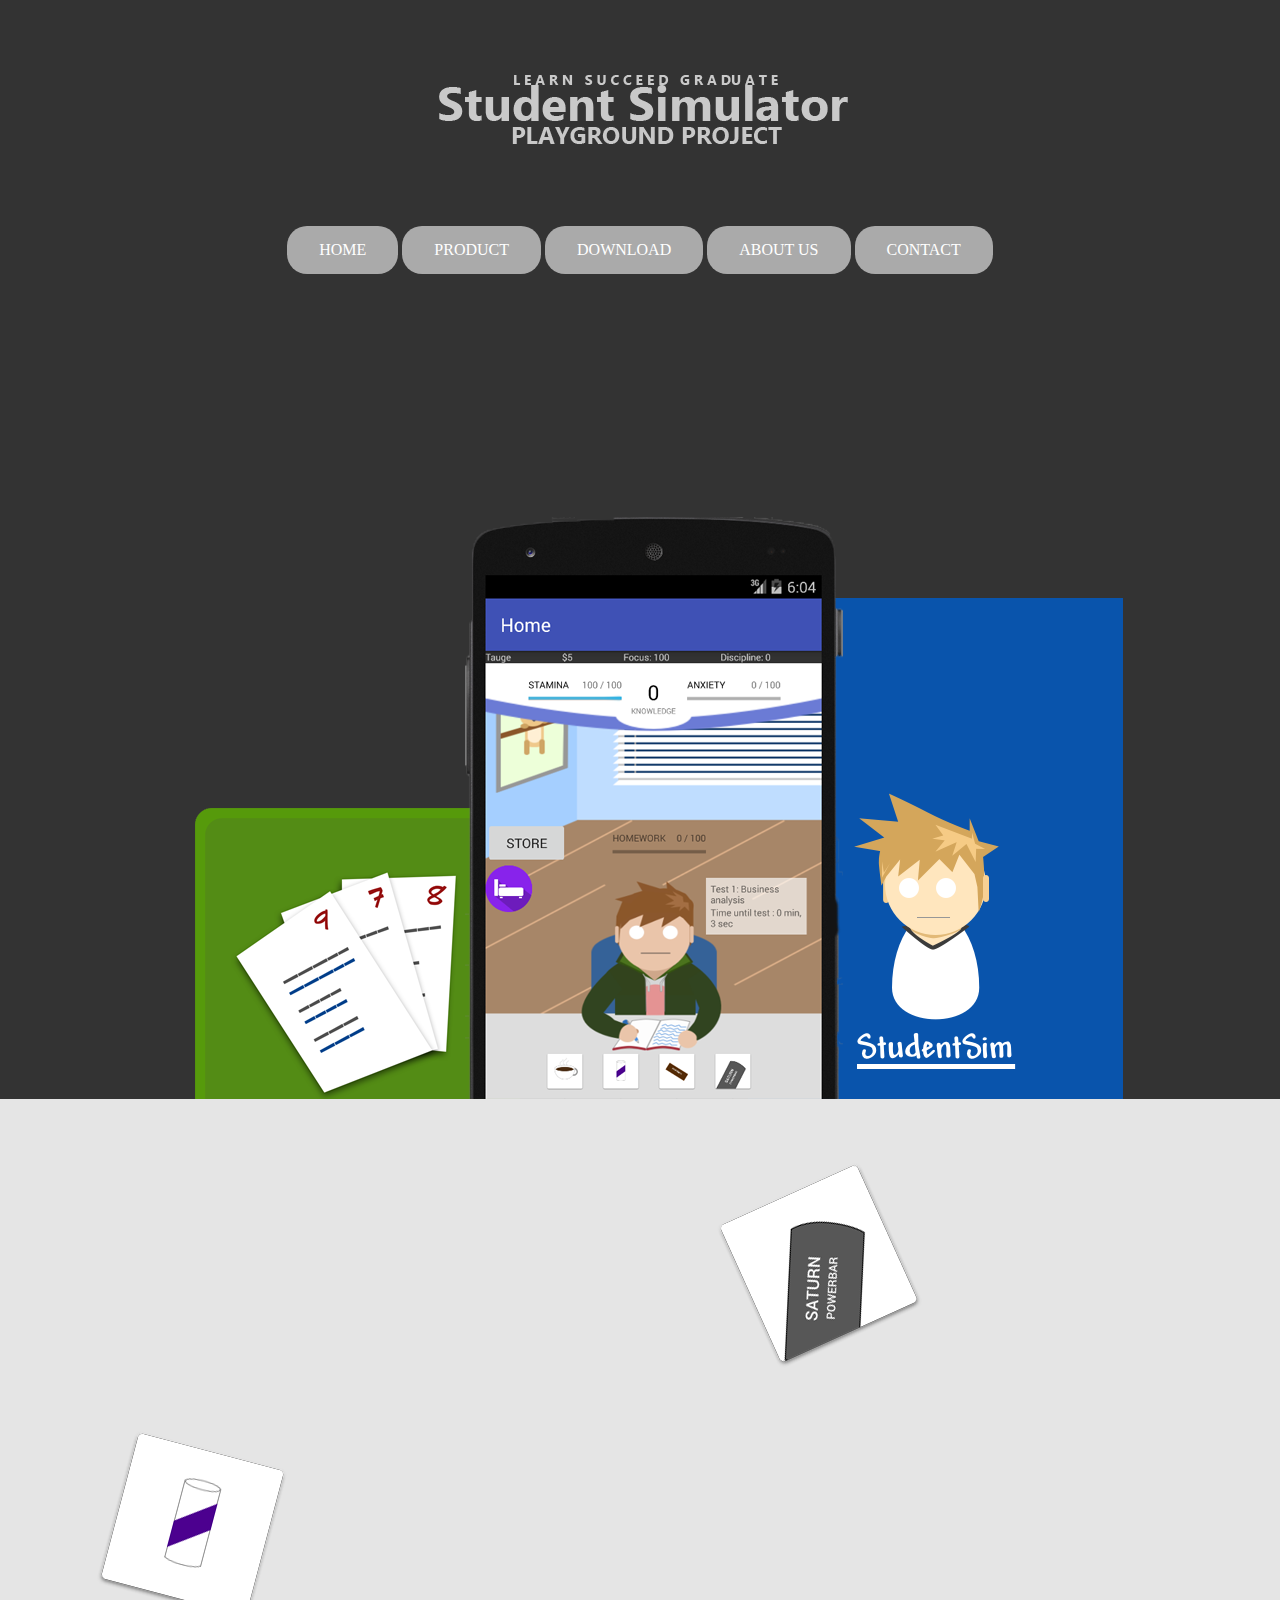
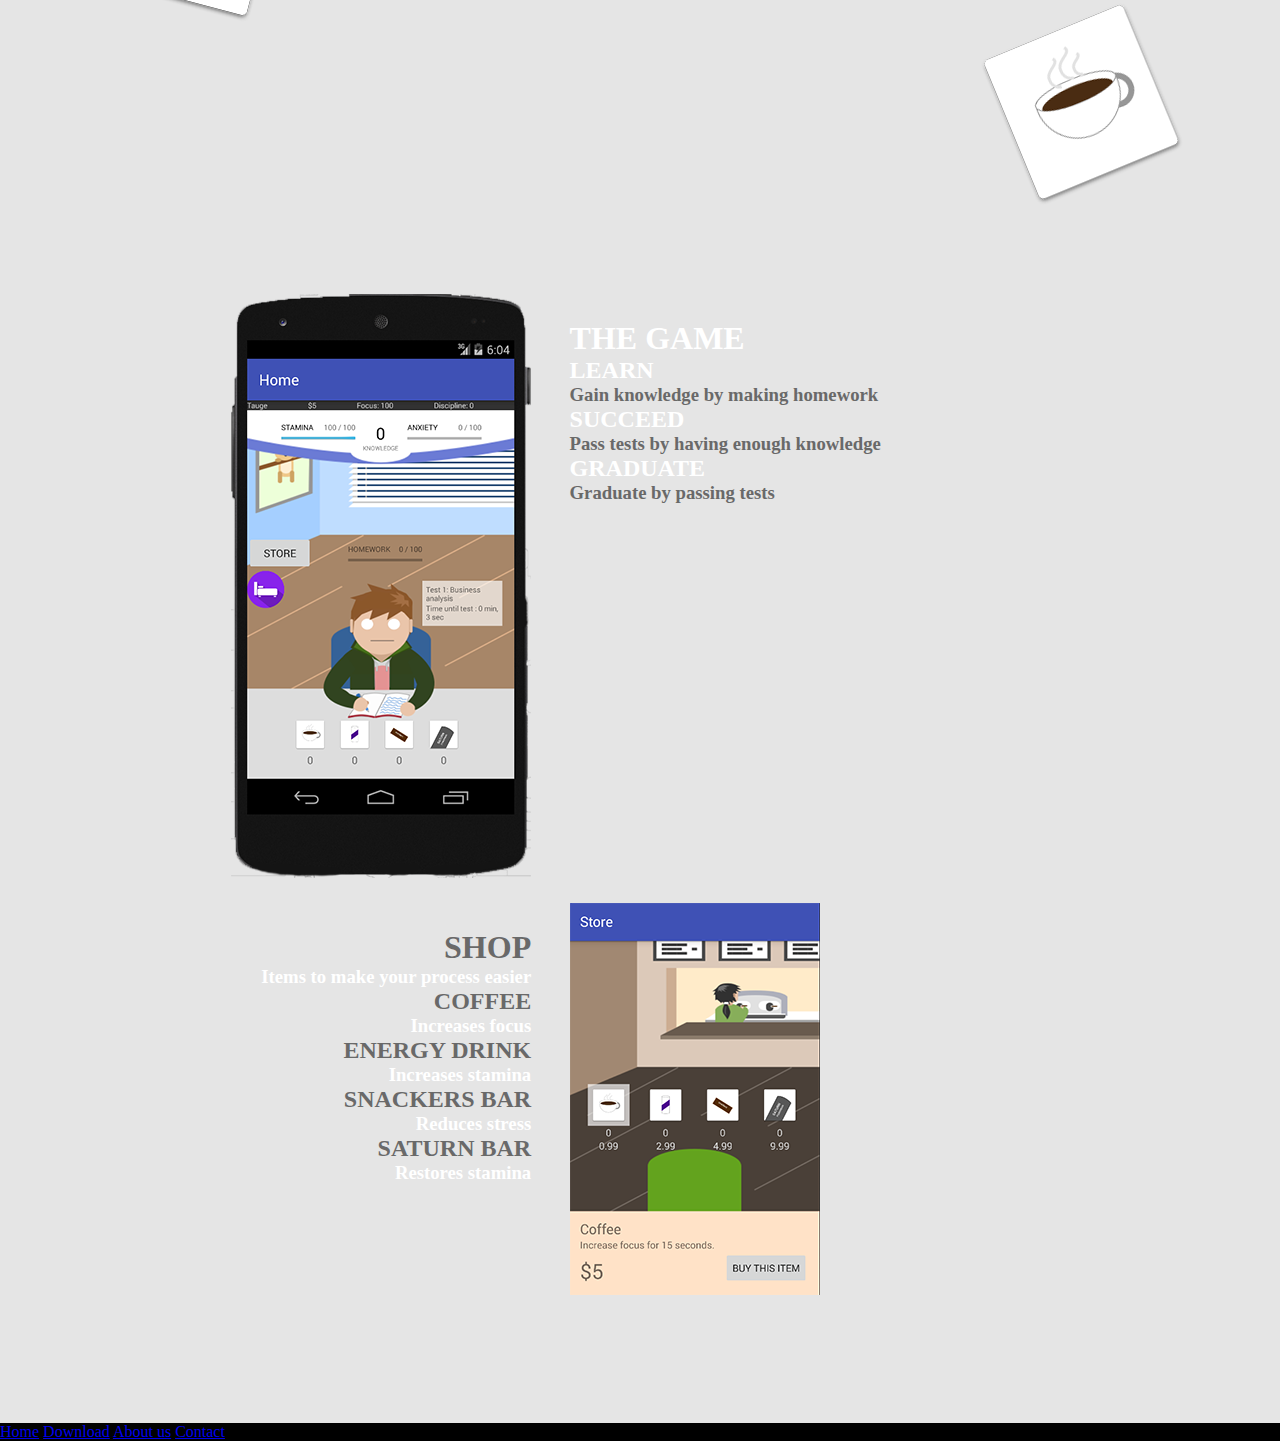
==== index.html @ cb9f8953 "kapparoni macaroni" ====
<!DOCTYPE html>
<html lang="en">
<head>
    <meta charset="UTF-8">
    <title>About our app</title>
    <link rel="stylesheet" href="CSS/style.css">
</head>
<body>
<!--Top section includes navbar + image-->
<header>
    <nav class="navbar">
        <img src="Images/logo.png">
        <a class="navbarButton" href="index.html">Home</a>
        <a class="navbarButton" href="#theGame">Product</a>
        <a class="navbarButton" href="download.html">Download</a>
        <a class="navbarButton" href="aboutus.html">About us</a>
        <a class="navbarButton" href="contactus.html">Contact</a>
    </nav>
</header>

<!--Top section-->
<div class="group">
    <div id="topSection">
        <img src="Images/headerimg.png">
    </div>
</div>


<!--Paralax img-->
<div class="group">
    <div class="parallax">
        <div>
            <div class="parallax-inner">
                <img src="Images/icons.png">
            </div>
        </div>

    </div>
</div>


<!--Game section-->
<div class="group">
    <section>
        <img id="gameImg" src="Images/g1.png">
    </section>
    <section id="theGame">
        <h1>THE GAME</h1>
        <h2>LEARN</h2>
        <h3>Gain knowledge by making homework</h3>
        <h2>SUCCEED</h2>
        <h3>Pass tests by having enough knowledge</h3>
        <h2>GRADUATE</h2>
        <h3>Graduate by passing tests</h3>
    </section>
</div>

<!--Shop section-->
<div class="group2">
    <section>
        <h1>SHOP</h1>
        <h3>Items to make your process easier</h3>
        <h2>COFFEE</h2>
        <h3>Increases focus</h3>
        <h2>ENERGY DRINK</h2>
        <h3>Increases stamina</h3>
        <h2>SNACKERS BAR</h2>
        <h3>Reduces stress</h3>
        <h2>SATURN BAR</h2>
        <h3>Restores stamina</h3>
    </section>
    <section>
        <img id="gameImg2" src="Images/s1.png">
    </section>
</div>

<!--Circle section(parallax)-->
<div class="group">
    <div class="circleSection">
        <div id="circleSection-inner">
        </div>
    </div>
</div>



<footer>
    <a href="index.html">Home</a>
    <a href="download.html">Download</a>
    <a href="aboutus.html">About us</a>
    <a href="contactus.html">Contact</a>
</footer>

</body>
</html>
---- CSS/style.css ----
*{
    margin: 0;
    padding: 0;
    border: 0;
    font-family: "Calibri Light";
}

body{
    background-color: #e5e5e5;
}

img{
    display: block;
    margin-left: auto;
    margin-right: auto;
    max-width: 100%;
    height: auto;

}

.navbarButton {
    background-color: #aaaaaa;
    border-radius: 20px;
    color: white;
    padding: 15px 32px;
    margin: 1% 0;
    text-align: center;
    display: inline-block;
    font-size: 16px;
    text-transform: uppercase;
    text-decoration: none;
}

section{
    float: left;
    margin: 25px 1.5% 0 1.5%;
    width: 40%;
}


.navbar {
    padding: 1% 0;
    text-align: center;
    background-color: #333333;
}

footer {
    background-color: black;
    color: white;
}

/*TOP SECTION*/
#topSection{
    background-color: #333333;
    width: 100%;
}

/*GROUPS*/
.group{
    clear: both;
    height: 20%;
}


.group2 {
    clear: both;
    text-align: right;
}

.group h1, .group2 h1{
    margin-top: 5%;
}

.group h1, .group h2, .group2 h3{
    color: white;
}

.group h3, .group2 h2, .group2 h1{
    color: dimgray;
}

#gameImg{
    margin-left: auto;
    margin-right: 0;
}
#gameImg2{
    margin-left: 0;
    margin-right: auto;
}

/*PARALLAX*/
.parallax, .circleSection{
    background: url("../Images/classroom.jpg") repeat fixed 100%;
}
.parallax-inner, #circleSection-inner {
    padding: 5% 0;
}

.parallax-inner h2{
    text-align: center;
    font-size: 275%;
    color: #E5E5E5;
    text-transform: uppercase;
}

#formArticle
{

}
/*Form for contact*/
#frmContact{
    margin: 5% auto;
    width: 35%;
}
.contactfield {padding:4px; margin:1px;}
.contactfield > label {
    display:inline-block;
    width:100px;
}
.contactfield > input {
    display: inline-block;
    width: 100px;
    margin-left: 5px;
}
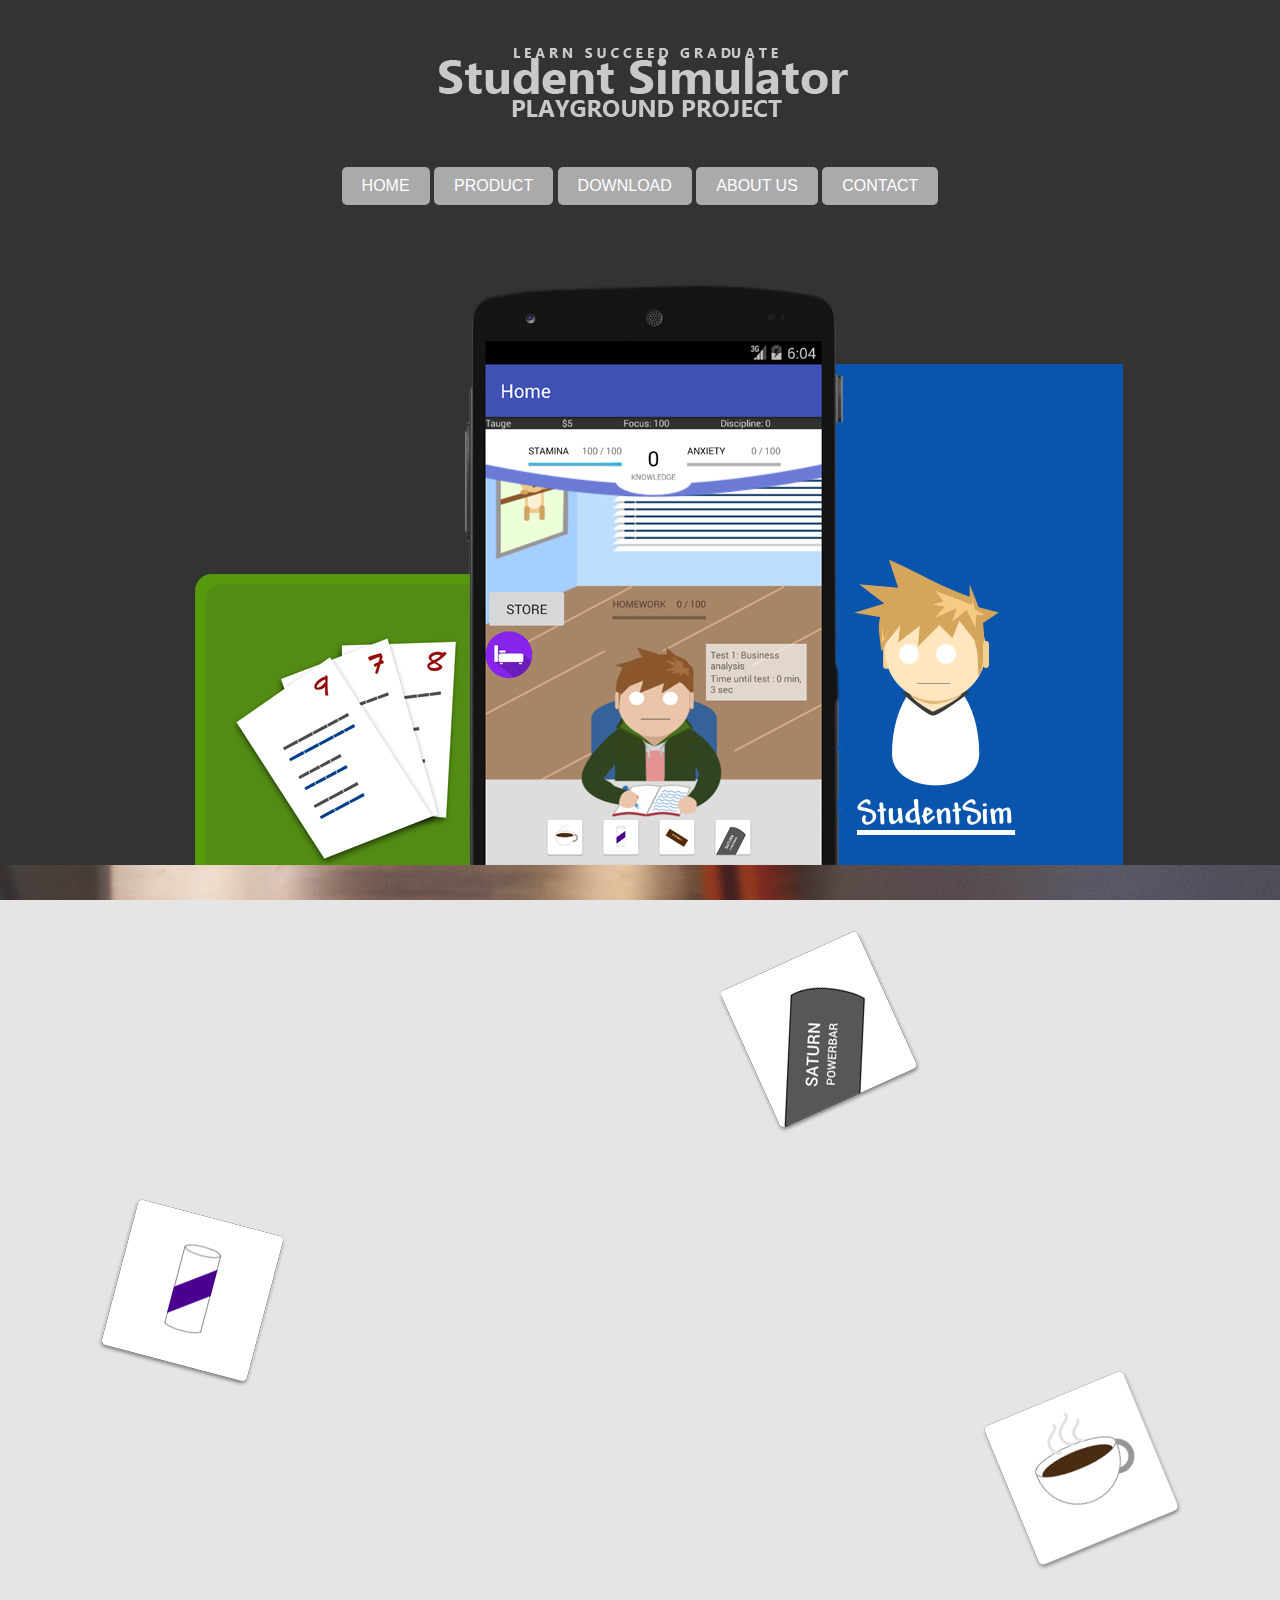
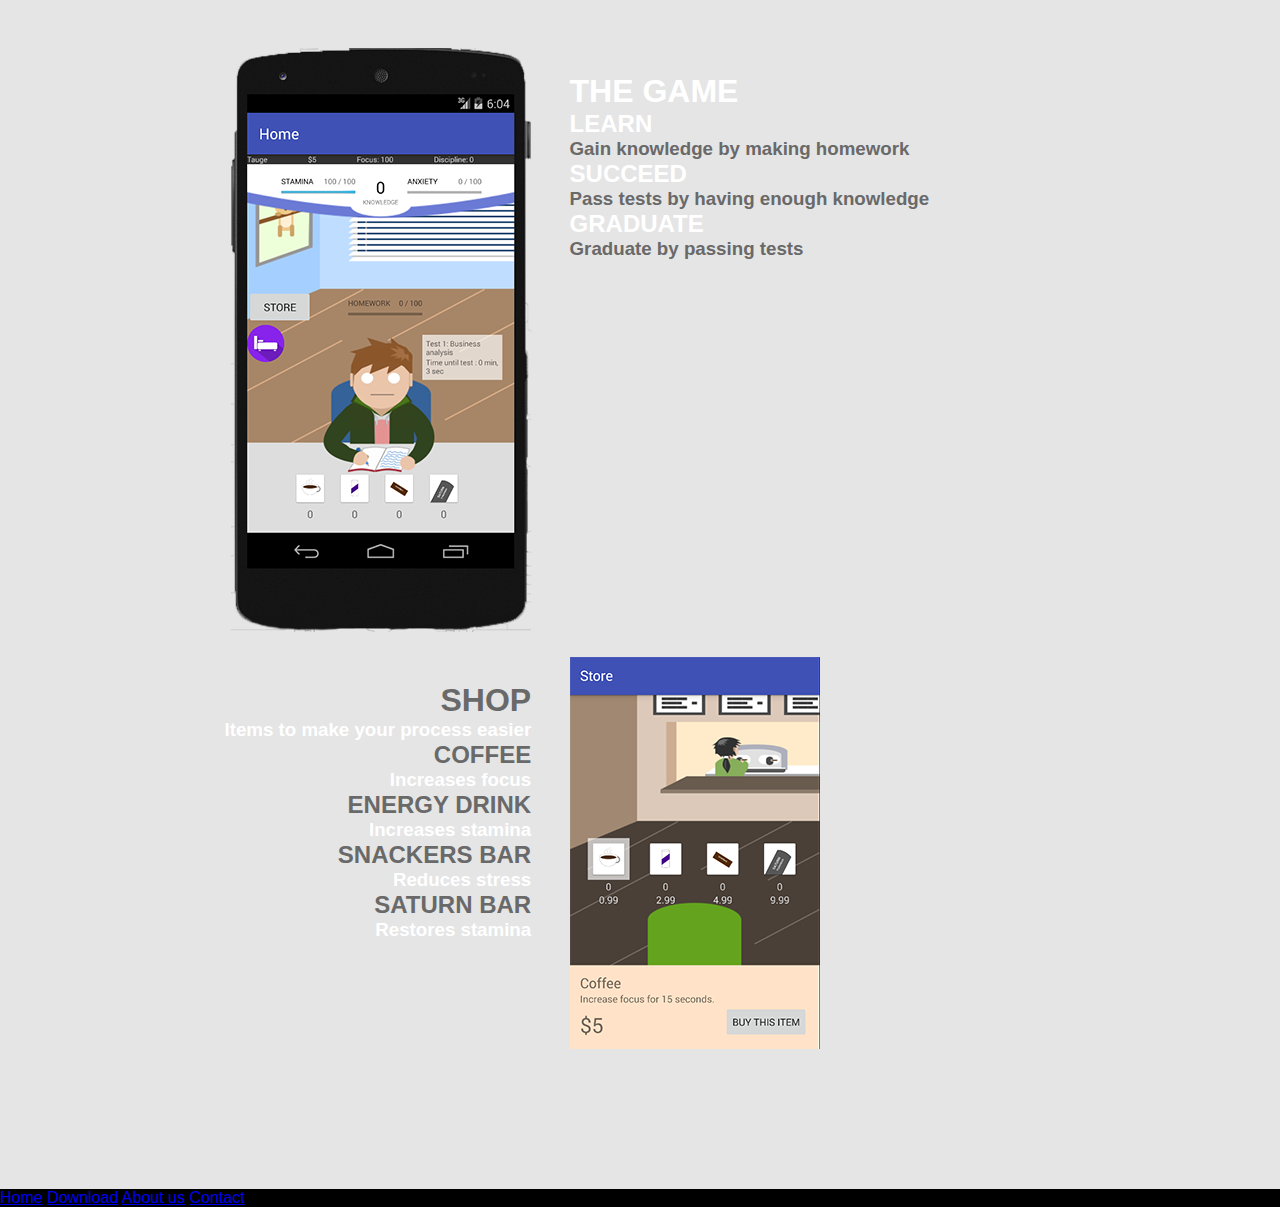
==== commit 67297b8a: "no message" ====
--- a/index.html
+++ b/index.html
@@ -7,89 +7,89 @@
 </head>
 <body>
 <!--Top section includes navbar + image-->
-<header>
-    <nav class="navbar">
-        <img src="Images/logo.png">
-        <a class="navbarButton" href="index.html">Home</a>
-        <a class="navbarButton" href="#theGame">Product</a>
-        <a class="navbarButton" href="download.html">Download</a>
-        <a class="navbarButton" href="aboutus.html">About us</a>
-        <a class="navbarButton" href="contactus.html">Contact</a>
-    </nav>
-</header>
+    <header>
+        <nav class="navbar">
+            <img src="Images/logo.png">
+            <a class="navbarButton" href="index.html">Home</a>
+            <a class="navbarButton" href="#theGame">Product</a>
+            <a class="navbarButton" href="download.html">Download</a>
+            <a class="navbarButton" href="aboutus.html">About us</a>
+            <a class="navbarButton" href="contactus.html">Contact</a>
+        </nav>
+    </header>
 
-<!--Top section-->
-<div class="group">
-    <div id="topSection">
-        <img src="Images/headerimg.png">
+    <!--Top section-->
+    <div class="group">
+        <div id="topSection">
+            <img src="Images/headerimg.png">
+        </div>
     </div>
-</div>
 
 
-<!--Paralax img-->
-<div class="group">
-    <div class="parallax">
-        <div>
-            <div class="parallax-inner">
-                <img src="Images/icons.png">
+    <!--Paralax img-->
+    <div class="group">
+        <div class="parallax">
+            <div>
+                <div class="parallax-inner">
+                    <img src="Images/icons.png">
+                </div>
+            </div>
+
+        </div>
+    </div>
+
+
+    <!--Game section-->
+    <div class="group">
+        <section>
+            <img id="gameImg" src="Images/g1.png">
+        </section>
+        <section id="theGame">
+            <h1>THE GAME</h1>
+            <h2>LEARN</h2>
+            <h3>Gain knowledge by making homework</h3>
+            <h2>SUCCEED</h2>
+            <h3>Pass tests by having enough knowledge</h3>
+            <h2>GRADUATE</h2>
+            <h3>Graduate by passing tests</h3>
+        </section>
+    </div>
+
+    <!--Shop section-->
+    <div class="group2">
+        <section>
+            <h1>SHOP</h1>
+            <h3>Items to make your process easier</h3>
+            <h2>COFFEE</h2>
+            <h3>Increases focus</h3>
+            <h2>ENERGY DRINK</h2>
+            <h3>Increases stamina</h3>
+            <h2>SNACKERS BAR</h2>
+            <h3>Reduces stress</h3>
+            <h2>SATURN BAR</h2>
+            <h3>Restores stamina</h3>
+        </section>
+        <section>
+            <img id="gameImg2" src="Images/s1.png">
+        </section>
+    </div>
+
+    <!--Circle section(parallax)-->
+    <div class="group">
+        <div class="circleSection">
+            <div id="circleSection-inner">
             </div>
         </div>
-
     </div>
-</div>
-
-
-<!--Game section-->
-<div class="group">
-    <section>
-        <img id="gameImg" src="Images/g1.png">
-    </section>
-    <section id="theGame">
-        <h1>THE GAME</h1>
-        <h2>LEARN</h2>
-        <h3>Gain knowledge by making homework</h3>
-        <h2>SUCCEED</h2>
-        <h3>Pass tests by having enough knowledge</h3>
-        <h2>GRADUATE</h2>
-        <h3>Graduate by passing tests</h3>
-    </section>
-</div>
-
-<!--Shop section-->
-<div class="group2">
-    <section>
-        <h1>SHOP</h1>
-        <h3>Items to make your process easier</h3>
-        <h2>COFFEE</h2>
-        <h3>Increases focus</h3>
-        <h2>ENERGY DRINK</h2>
-        <h3>Increases stamina</h3>
-        <h2>SNACKERS BAR</h2>
-        <h3>Reduces stress</h3>
-        <h2>SATURN BAR</h2>
-        <h3>Restores stamina</h3>
-    </section>
-    <section>
-        <img id="gameImg2" src="Images/s1.png">
-    </section>
-</div>
-
-<!--Circle section(parallax)-->
-<div class="group">
-    <div class="circleSection">
-        <div id="circleSection-inner">
-        </div>
-    </div>
-</div>
 
 
 
-<footer>
-    <a href="index.html">Home</a>
-    <a href="download.html">Download</a>
-    <a href="aboutus.html">About us</a>
-    <a href="contactus.html">Contact</a>
-</footer>
+    <footer>
+        <a href="index.html">Home</a>
+        <a href="download.html">Download</a>
+        <a href="aboutus.html">About us</a>
+        <a href="contactus.html">Contact</a>
+    </footer>
 
 </body>
 </html>--- a/CSS/style.css
+++ b/CSS/style.css
@@ -2,7 +2,7 @@
     margin: 0;
     padding: 0;
     border: 0;
-    font-family: "Calibri Light";
+    font-family: "Calibri Light","Century Gothic","Arial";
 }
 
 body{
@@ -20,9 +20,9 @@
 
 .navbarButton {
     background-color: #aaaaaa;
-    border-radius: 20px;
+    border-radius: 5px;
     color: white;
-    padding: 15px 32px;
+    padding: 10px 20px;
     margin: 1% 0;
     text-align: center;
     display: inline-block;
@@ -33,7 +33,7 @@
 
 section{
     float: left;
-    margin: 25px 1.5% 0 1.5%;
+    margin: 12.5px 1.5% 12.5px 1.5%;
     width: 40%;
 }
 
@@ -107,18 +107,63 @@
 {
 
 }
+
+/*about us page*/
+#backgroundInfo{
+    width:100%;
+}
+.developersImg{
+    border-radius:150px;
+    -webkit-border-radius: 150px;
+    -moz-border-radius: 150px;
+}
+#sectionPeoplePictures
+{
+    width:100%;
+}
+.developer{
+    float:left;
+    text-align:center;
+    width:25%;
+    margin-top:10px;
+}
+
+
 /*Form for contact*/
-#frmContact{
-    margin: 5% auto;
-    width: 35%;
-}
 .contactfield {padding:4px; margin:1px;}
 .contactfield > label {
-    display:inline-block;
-    width:100px;
 }
 .contactfield > input {
     display: inline-block;
-    width: 100px;
-    margin-left: 5px;
+    width: 550px;
+    font-size:15px;
+}
+
+#frmContactSubmitButton{
+    background-color: #3498db;
+    border-radius: 5px;
+    color: white;
+    padding: 5px 10px;
+    margin: 1% 0;
+    text-align: center;
+    display: inline-block;
+    font-size: 16px;
+    text-transform: uppercase;
+    text-decoration: none;
+    float:right;
+}
+
+.centerContent{
+    width:800px;
+    margin:0 auto;
+}
+
+.centerContentContact{
+    width:550px;
+    margin:35px auto 0px auto;
+}
+
+.centerContentDownload{
+    width:550px;
+    margin:35px auto 0px auto;
 }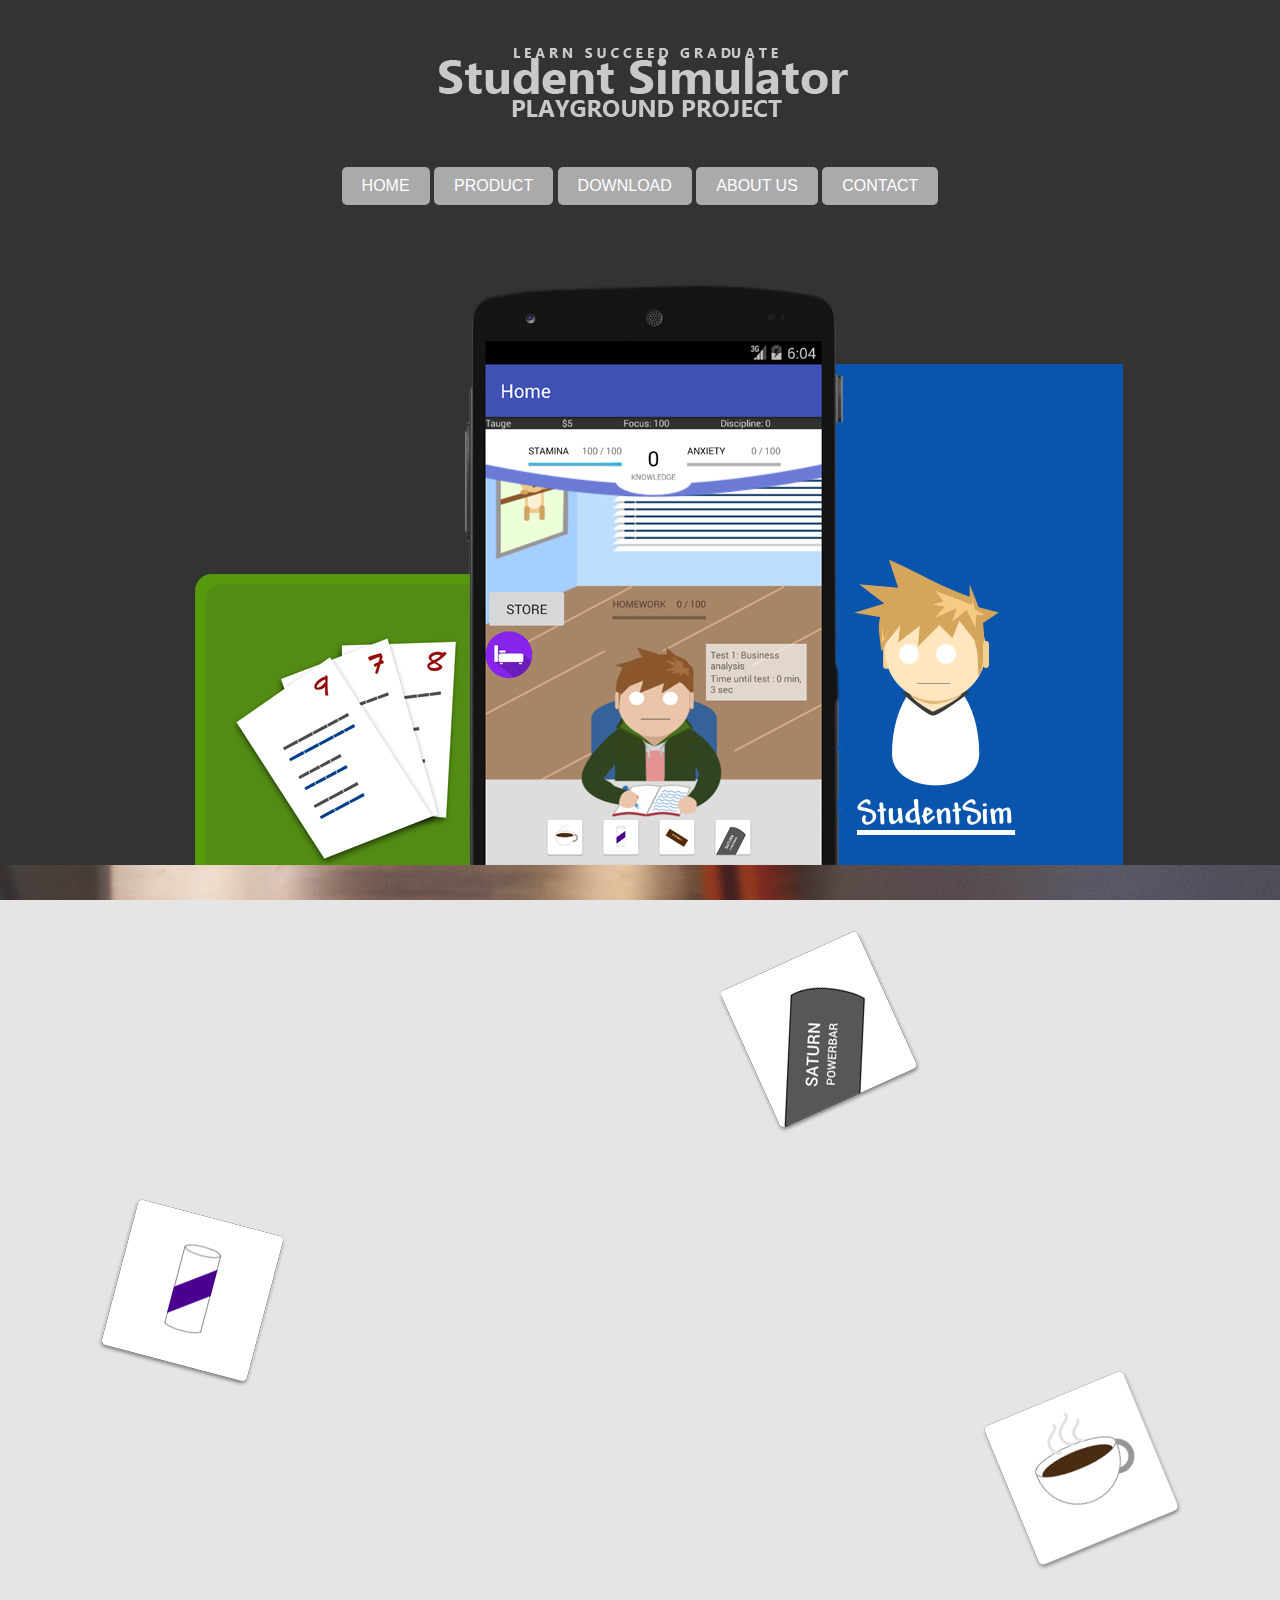
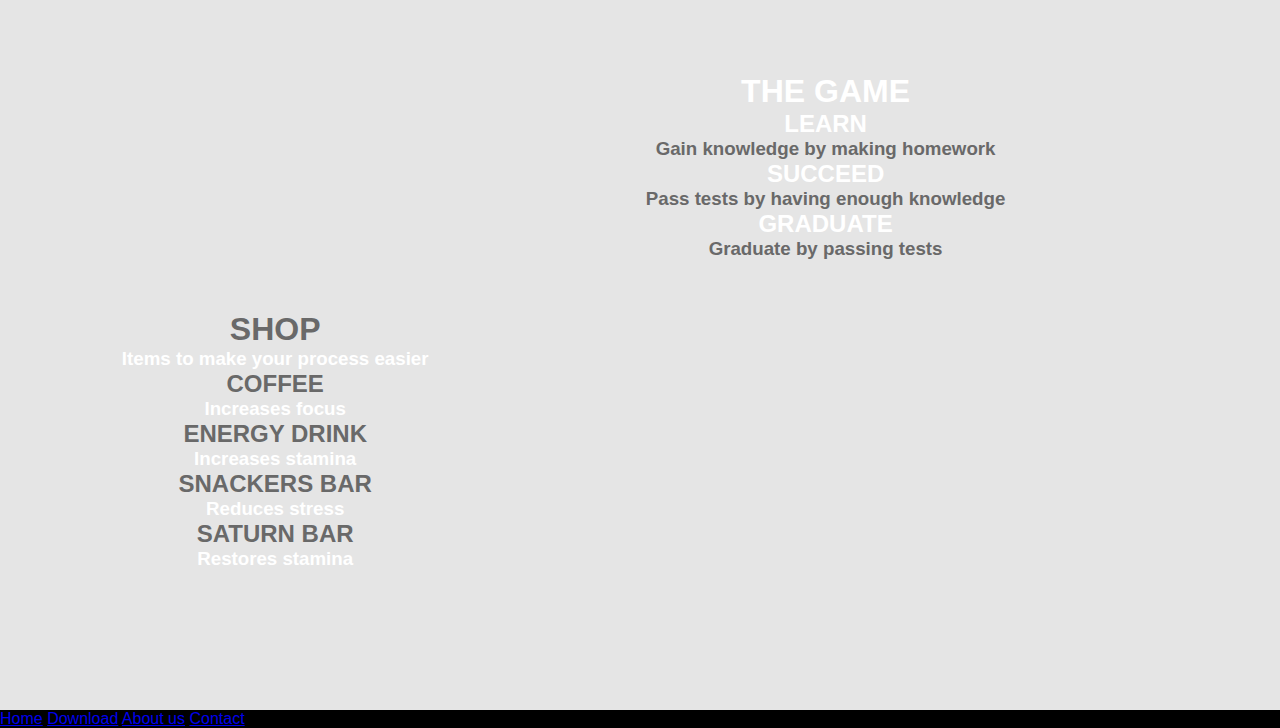
==== commit a67580d6: "no message" ====
--- a/index.html
+++ b/index.html
@@ -9,7 +9,7 @@
 <!--Top section includes navbar + image-->
     <header>
         <nav class="navbar">
-            <img src="Images/logo.png">
+            <img src="Images/logo.png" alt="Saxion Simulator logo">
             <a class="navbarButton" href="index.html">Home</a>
             <a class="navbarButton" href="#theGame">Product</a>
             <a class="navbarButton" href="download.html">Download</a>
@@ -21,7 +21,7 @@
     <!--Top section-->
     <div class="group">
         <div id="topSection">
-            <img src="Images/headerimg.png">
+
         </div>
     </div>
 
@@ -31,7 +31,7 @@
         <div class="parallax">
             <div>
                 <div class="parallax-inner">
-                    <img src="Images/icons.png">
+                    <img src="Images/icons.png" alt="Powerups image">
                 </div>
             </div>
 
@@ -42,7 +42,8 @@
     <!--Game section-->
     <div class="group">
         <section>
-            <img id="gameImg" src="Images/g1.png">
+            <img id="gameImg" src="Images/g1.png" alt="Game image 1">
+            <img id="gameImg2" src="Images/g2.png" alt="Game image 2">
         </section>
         <section id="theGame">
             <h1>THE GAME</h1>
@@ -70,7 +71,8 @@
             <h3>Restores stamina</h3>
         </section>
         <section>
-            <img id="gameImg2" src="Images/s1.png">
+            <img id="shopImg" src="Images/s1.png" alt="Game image 3">
+            <img id="shopImg2" src="Images/s2.png" alt="Game image 4">
         </section>
     </div>
 
@@ -81,15 +83,11 @@
             </div>
         </div>
     </div>
-
-
-
     <footer>
         <a href="index.html">Home</a>
         <a href="download.html">Download</a>
         <a href="aboutus.html">About us</a>
         <a href="contactus.html">Contact</a>
     </footer>
-
 </body>
 </html>--- a/CSS/style.css
+++ b/CSS/style.css
@@ -11,11 +11,9 @@
 
 img{
     display: block;
-    margin-left: auto;
+    margin-left: auto;    max-width: 100%;
     margin-right: auto;
-    max-width: 100%;
     height: auto;
-
 }
 
 .navbarButton {
@@ -61,7 +59,6 @@
     height: 20%;
 }
 
-
 .group2 {
     clear: both;
     text-align: right;
@@ -83,7 +80,10 @@
     margin-left: auto;
     margin-right: 0;
 }
-#gameImg2{
+#gameImg2, #shopImg2{
+    display: none;
+}
+#shopImg{
     margin-left: 0;
     margin-right: auto;
 }
@@ -130,12 +130,16 @@
 
 
 /*Form for contact*/
-.contactfield {padding:4px; margin:1px;}
+.contactfield {
+    padding:4px;
+    margin:1px;
+}
 .contactfield > label {
+
 }
 .contactfield > input {
     display: inline-block;
-    width: 550px;
+    width: 100%;
     font-size:15px;
 }
 
@@ -153,6 +157,19 @@
     float:right;
 }
 
+.downloadLink{
+    background-color: green;
+    border-radius: 5px;
+    color: white;
+    padding: 10px 60px;
+    margin: 30px 0;
+    text-align: center;
+    display: inline-block;
+    font-size: 16px;
+    text-transform: uppercase;
+    text-decoration: none;
+}
+
 .centerContent{
     width:800px;
     margin:0 auto;
@@ -166,4 +183,100 @@
 .centerContentDownload{
     width:550px;
     margin:35px auto 0px auto;
-}+}
+#topSection{
+    background-image: url("../Images/headerimg.png");
+    height:635px;
+    background-repeat:no-repeat;
+    background-position:center;
+}
+
+#requirements{
+    float:left;
+}
+#downloadLink{
+    float:right;
+}
+/*Desktops and laptops*/
+@media (min-width: 1024px) {
+
+}
+/*Tablets*/
+@media (min-width: 680px) and (max-width: 1024px)  {
+
+    #gameImg, #shopImg{
+        display: none;
+    }
+
+    #gameImg2, #shopImg2{
+        display: block;
+    }
+
+    /*different navbar*/
+}
+    /*Smartphone*/
+@media (min-width: 320px) and (max-width:480px ) {
+
+
+    /*Hide images*/
+    #gameImg, #gameImg2, #shopImg, #shopImg2, .parallax-inner{
+        display: none;
+    }
+    section,h1,p,label{
+        font-size-adjust: 0.4;
+        float:none;
+        width:300px;
+        margin:0 auto;
+    }
+
+    .developer {
+        float: none;
+        width: 100%;
+    }
+
+    #requirements{
+        float:none;
+        width:250px;
+        margin:0 auto;
+    }
+    #downloadLink{
+        float:none;
+    }
+    #topSection{
+        background-image: url("../Images/homepage-mobile.png");
+        height:150px;
+        background-size:100%;
+    }
+    /*PARALLAX*/
+    .parallax, .circleSection{
+        background:black;
+    }
+
+    .centerContent, .centerContentDownload {
+        width: 310px;
+    }
+
+    textarea,.centerContentContact{
+        width:280px;
+    }
+
+    .navbar {
+
+    }
+}
+@media screen and (min-width:800px) and (max-width: 1280px) {
+    /*Hide images*/
+    #gameImg, #gameImg2, #shopImg, #shopImg2{
+        display: none;
+    }
+
+    /*Display different compact navbar*/
+    .navbar {
+    }
+
+    .group, .group2{
+        text-align: center;
+        clear: both;
+        width: 100%;
+    }
+}
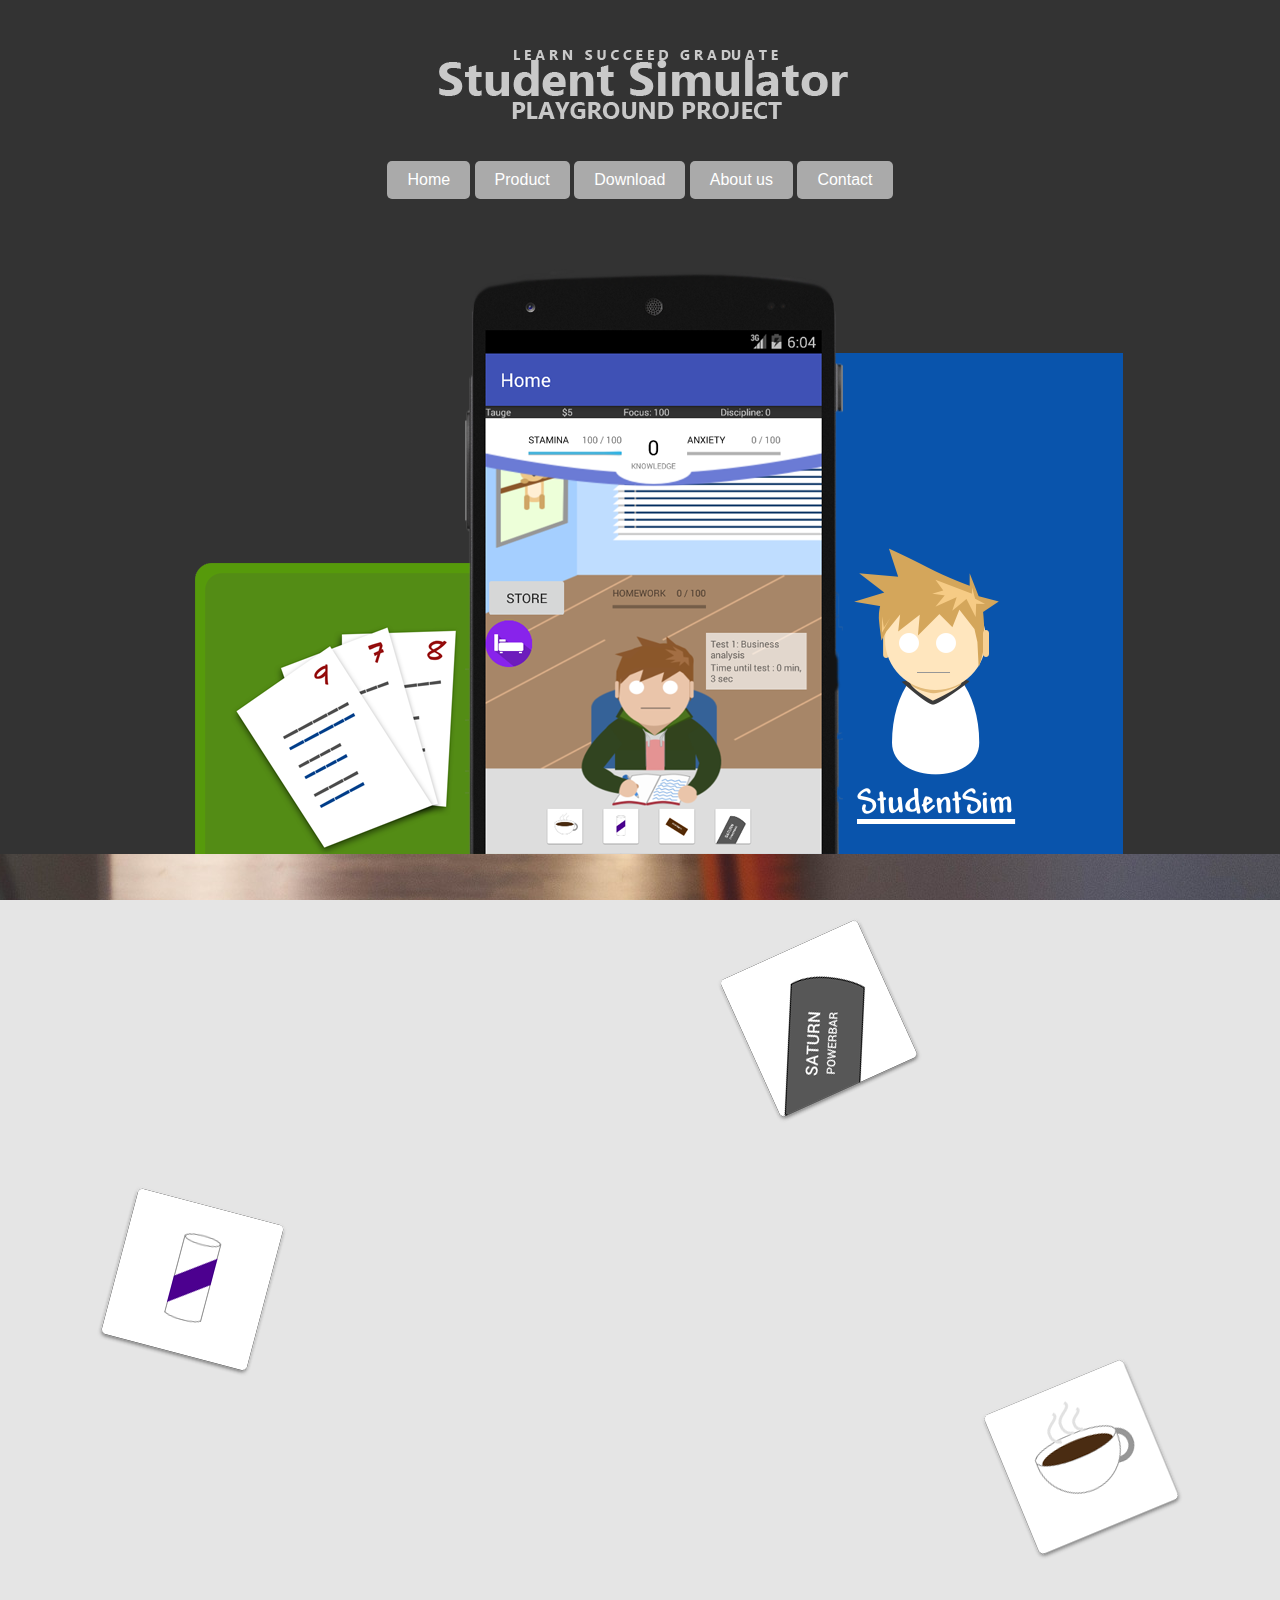
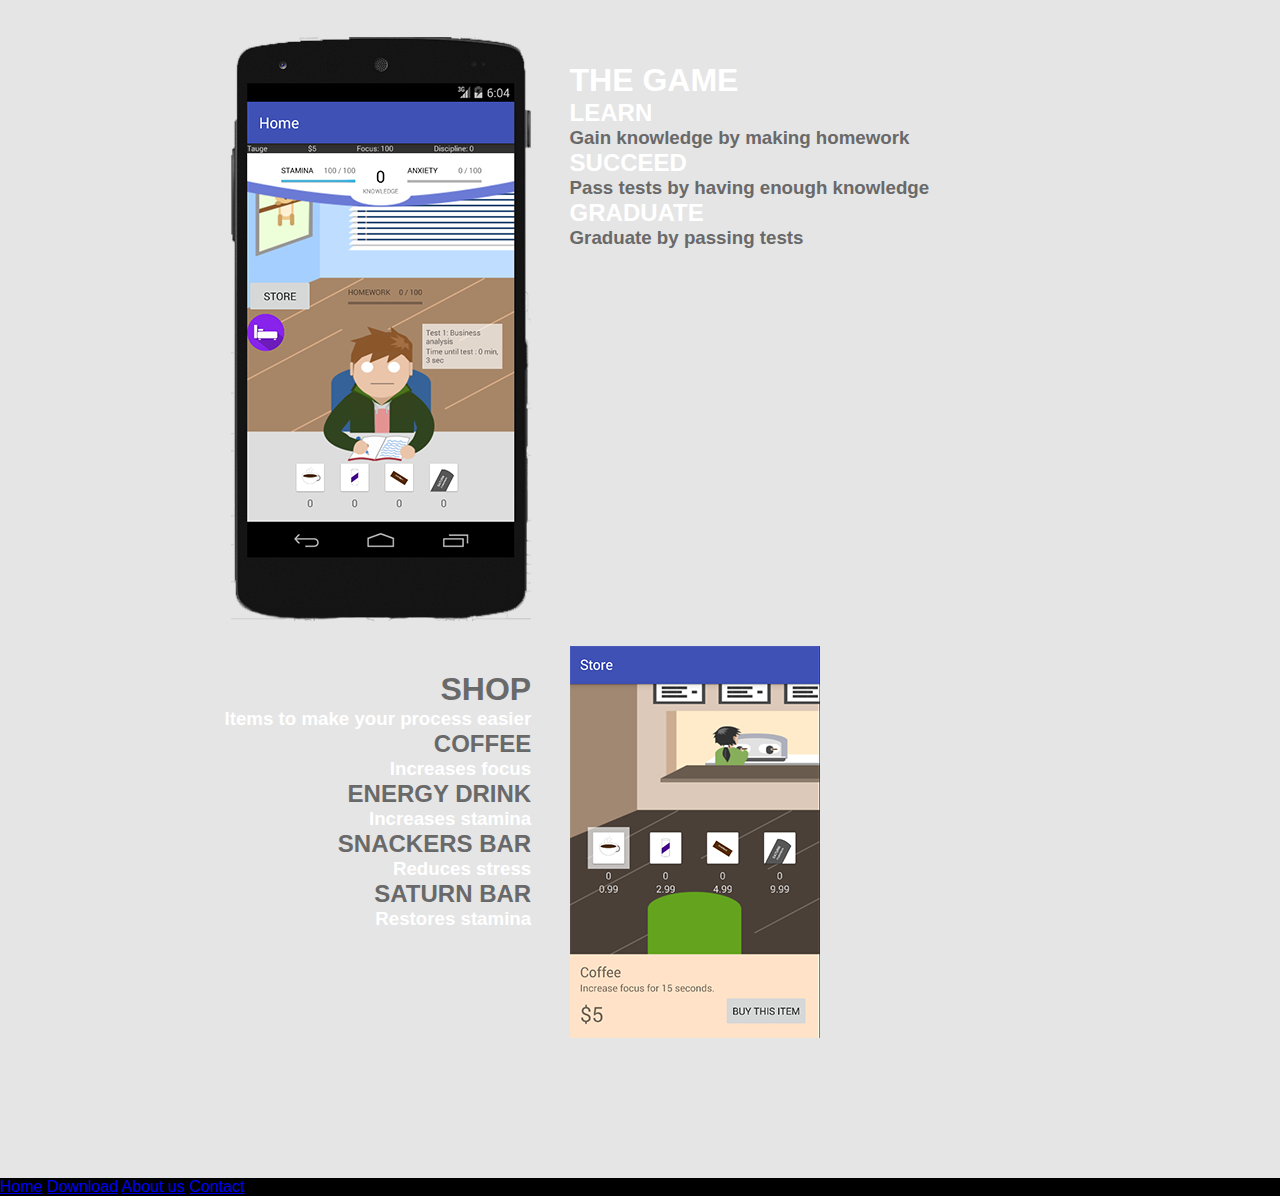
==== commit 345c7733: "start of navbar responsive" ====
--- a/index.html
+++ b/index.html
@@ -10,11 +10,23 @@
     <header>
         <nav class="navbar">
             <img src="Images/logo.png" alt="Saxion Simulator logo">
+            <div class="menu-icon"></div>
             <a class="navbarButton" href="index.html">Home</a>
             <a class="navbarButton" href="#theGame">Product</a>
             <a class="navbarButton" href="download.html">Download</a>
             <a class="navbarButton" href="aboutus.html">About us</a>
             <a class="navbarButton" href="contactus.html">Contact</a>
+        </nav>
+        <nav class="navbar2">
+            <label for="show-menu" class="show-menu">Show Menu</label>
+            <input type="checkbox" id="show-menu" role="button">
+            <ul>
+                <li><a href="index.html">Home</a></li>
+                <li><a href="#theGame">Product</a></li>
+                <li><a href="download.html">Download</a></li>
+                <li><a href="aboutus.html">About us</a></li>
+                <li><a href="contactus.html">Contact</a></li>
+            </ul>
         </nav>
     </header>
 
--- a/CSS/style.css
+++ b/CSS/style.css
@@ -1,3 +1,5 @@
+/*Desktop design mainly, differences are corrected in the @media tags below*/
+/*Set font family and standard values for everything*/
 *{
     margin: 0;
     padding: 0;
@@ -5,55 +7,81 @@
     font-family: "Calibri Light","Century Gothic","Arial";
 }
 
+/*Color for all the content below the header*/
 body{
     background-color: #e5e5e5;
 }
 
+/*Displays all the images standard in a block, along with left and right automatically*/
 img{
     display: block;
-    margin-left: auto;    max-width: 100%;
+    margin-left: auto;
+    max-width: 100%;
     margin-right: auto;
     height: auto;
 }
 
-.navbarButton {
-    background-color: #aaaaaa;
-    border-radius: 5px;
-    color: white;
-    padding: 10px 20px;
-    margin: 1% 0;
-    text-align: center;
-    display: inline-block;
-    font-size: 16px;
-    text-transform: uppercase;
-    text-decoration: none;
-}
-
+/*Sections in general*/
 section{
     float: left;
     margin: 12.5px 1.5% 12.5px 1.5%;
     width: 40%;
 }
 
-
+/*Footer*/
+footer {
+    background-color: black;
+    color: white;
+
+}
+
+/*CLASSES*/
 .navbar {
-    padding: 1% 0;
+    padding: 15px 0;
     text-align: center;
     background-color: #333333;
 }
 
-footer {
-    background-color: black;
-    color: white;
-}
-
+.navbar2{
+    display: none;
+}
+
+
+.show-menu {
+    font-family: "Helvetica Neue", Helvetica, Arial, sans-serif;
+    text-decoration: none;
+    color: #fff;
+    background: greenyellow;
+    text-align: center;
+    padding: 10px 0;
+    display: none;
+}
+
+
+/*main navbar button*/
+.navbarButton {
+    background-color: #aaaaaa;
+    border-radius: 5px;
+    color: white;
+    padding: 10px 20px;
+    margin: 5px 0;
+    display: inline-block;
+    text-decoration: none;
+}
+
+
+/*Homepage*/
 /*TOP SECTION*/
 #topSection{
     background-color: #333333;
     width: 100%;
-}
-
-/*GROUPS*/
+    background-image: url("../Images/headerimg.png");
+    height:635px;
+    background-repeat:no-repeat;
+    background-position:center;
+}
+
+/*GROUPS for the sections with group being left and group2 being right*/
 .group{
     clear: both;
     height: 20%;
@@ -76,51 +104,49 @@
     color: dimgray;
 }
 
+/*The images for a bigger resolution*/
 #gameImg{
-    margin-left: auto;
-    margin-right: 0;
-}
+	float:right;
+}
+
+#shopImg{
+	float:left;
+}
+
+/*The images for a lower resolution*/
 #gameImg2, #shopImg2{
     display: none;
-}
-#shopImg{
-    margin-left: 0;
-    margin-right: auto;
 }
 
 /*PARALLAX*/
 .parallax, .circleSection{
     background: url("../Images/classroom.jpg") repeat fixed 100%;
 }
+
 .parallax-inner, #circleSection-inner {
     padding: 5% 0;
 }
 
-.parallax-inner h2{
-    text-align: center;
-    font-size: 275%;
-    color: #E5E5E5;
-    text-transform: uppercase;
-}
-
-#formArticle
-{
-
-}
-
 /*about us page*/
+/*Centers content horizontally of About us */
+.centerContent{
+    width:600px;
+    margin:0 auto;
+}
+
+/*The backgroundinfo div, along with the info + the images in it*/
 #backgroundInfo{
     width:100%;
 }
+
+/*The images styling of the developers, border radius for mozilla,chrome and other browsers*/
 .developersImg{
     border-radius:150px;
     -webkit-border-radius: 150px;
     -moz-border-radius: 150px;
 }
-#sectionPeoplePictures
-{
-    width:100%;
-}
+
+/*Styling for one of the developer divs*/
 .developer{
     float:left;
     text-align:center;
@@ -129,7 +155,14 @@
 }
 
 
-/*Form for contact*/
+/*Contact page*/
+/*Centers content horizontally of contact*/
+.centerContentContact{
+    width:550px;
+    margin:35px auto 0px auto;
+}
+
+/*Contact fields + submit button*/
 .contactfield {
     padding:4px;
     margin:1px;
@@ -143,64 +176,48 @@
     font-size:15px;
 }
 
+#messageInput{
+	width:100%;
+}
+
 #frmContactSubmitButton{
     background-color: #3498db;
     border-radius: 5px;
     color: white;
     padding: 5px 10px;
-    margin: 1% 0;
-    text-align: center;
-    display: inline-block;
+    margin: 5px 0;
     font-size: 16px;
-    text-transform: uppercase;
-    text-decoration: none;
+
     float:right;
 }
 
+/*Download page*/
+/*Centers content horizontally of download*/
+.centerContentDownload{
+    width:550px;
+    margin:35px auto 0px auto;
+}
+
+/*The requirements along with the picture on the right*/
+#requirements{
+    float:left;
+}
+#imageDownloadRight{
+    float:right;
+}
+
+/*The a href link that we transformed into looking like a button*/
 .downloadLink{
     background-color: green;
     border-radius: 5px;
     color: white;
     padding: 10px 60px;
-    margin: 30px 0;
-    text-align: center;
+    margin-top: 30px;
     display: inline-block;
-    font-size: 16px;
-    text-transform: uppercase;
     text-decoration: none;
 }
 
-.centerContent{
-    width:800px;
-    margin:0 auto;
-}
-
-.centerContentContact{
-    width:550px;
-    margin:35px auto 0px auto;
-}
-
-.centerContentDownload{
-    width:550px;
-    margin:35px auto 0px auto;
-}
-#topSection{
-    background-image: url("../Images/headerimg.png");
-    height:635px;
-    background-repeat:no-repeat;
-    background-position:center;
-}
-
-#requirements{
-    float:left;
-}
-#downloadLink{
-    float:right;
-}
-/*Desktops and laptops*/
-@media (min-width: 1024px) {
-
-}
+
 /*Tablets*/
 @media (min-width: 680px) and (max-width: 1024px)  {
 
@@ -211,22 +228,28 @@
     #gameImg2, #shopImg2{
         display: block;
     }
+	
+	#topSection{
+		background-size:100%;
+		height:380px;
+	}
 
     /*different navbar*/
 }
-    /*Smartphone*/
-@media (min-width: 320px) and (max-width:480px ) {
-
+
+/*Smartphone*/
+@media (min-width: 240px) and (max-width:480px ) {
 
     /*Hide images*/
-    #gameImg, #gameImg2, #shopImg, #shopImg2, .parallax-inner{
+    #gameImg, #gameImg2, #shopImg, #shopImg2, .parallax-inner {
         display: none;
     }
-    section,h1,p,label{
+
+    section, h1, p, label {
         font-size-adjust: 0.4;
-        float:none;
-        width:300px;
-        margin:0 auto;
+        float: none;
+        width: 300px;
+        margin: 0 auto;
     }
 
     .developer {
@@ -234,49 +257,91 @@
         width: 100%;
     }
 
-    #requirements{
-        float:none;
-        width:250px;
-        margin:0 auto;
-    }
-    #downloadLink{
-        float:none;
-    }
-    #topSection{
+    .group, .group2 {
+        text-align: center;
+    }
+
+    #requirements {
+        float: none;
+        width: 250px;
+        margin: 0 auto;
+    }
+
+    #imageDownloadRight {
+        float: none;
+        margin-top: 10px;
+    }
+
+    #topSection {
         background-image: url("../Images/homepage-mobile.png");
-        height:150px;
-        background-size:100%;
-    }
+        height: 150px;
+        background-size: 100%;
+    }
+
+    ul {
+        position: static;
+        display: none;
+    }
+    /*Create vertical spacing*/
+    li {
+        margin-bottom: 1px;
+    }
+    /*Make all menu links full width*/
+    ul li, li a {
+        width: 100%;
+    }
+
+    .navbar {
+        display: none;
+    }
+
+    .show-menu {
+        display:block;
+    }
+
+    .navbar2 ul{
+        background-color: black;
+        font-family: "Calibri Light", "Century Gothic", "Arial";
+        border-bottom: 1px solid #e5e5e5;
+        color: white;
+        display: block;
+    }
+
+    .navbar2 li{
+        background-color: black;
+        font-family: "Calibri Light", "Century Gothic", "Arial";
+        border-bottom: 1px solid #e5e5e5;
+        color: white;
+        display: block;
+    }
+
+    .navbar2 li:last-child {
+        border-bottom: none;
+    }
+
+
+    .navbarButton {
+        background-color: #aaaaaa;
+        border-radius: 5px;
+        color: white;
+        padding: 10px 20px;
+        margin: 5px 0;
+        text-decoration: none;
+    }
+
+
     /*PARALLAX*/
-    .parallax, .circleSection{
-        background:black;
+    .parallax, .circleSection {
+        background: black;
     }
 
     .centerContent, .centerContentDownload {
         width: 310px;
     }
 
-    textarea,.centerContentContact{
-        width:280px;
-    }
-
-    .navbar {
-
-    }
-}
-@media screen and (min-width:800px) and (max-width: 1280px) {
-    /*Hide images*/
-    #gameImg, #gameImg2, #shopImg, #shopImg2{
-        display: none;
-    }
-
-    /*Display different compact navbar*/
-    .navbar {
-    }
-
-    .group, .group2{
-        text-align: center;
-        clear: both;
-        width: 100%;
-    }
-}
+    textarea, .centerContentContact {
+        width: 280px;
+    }
+
+
+}
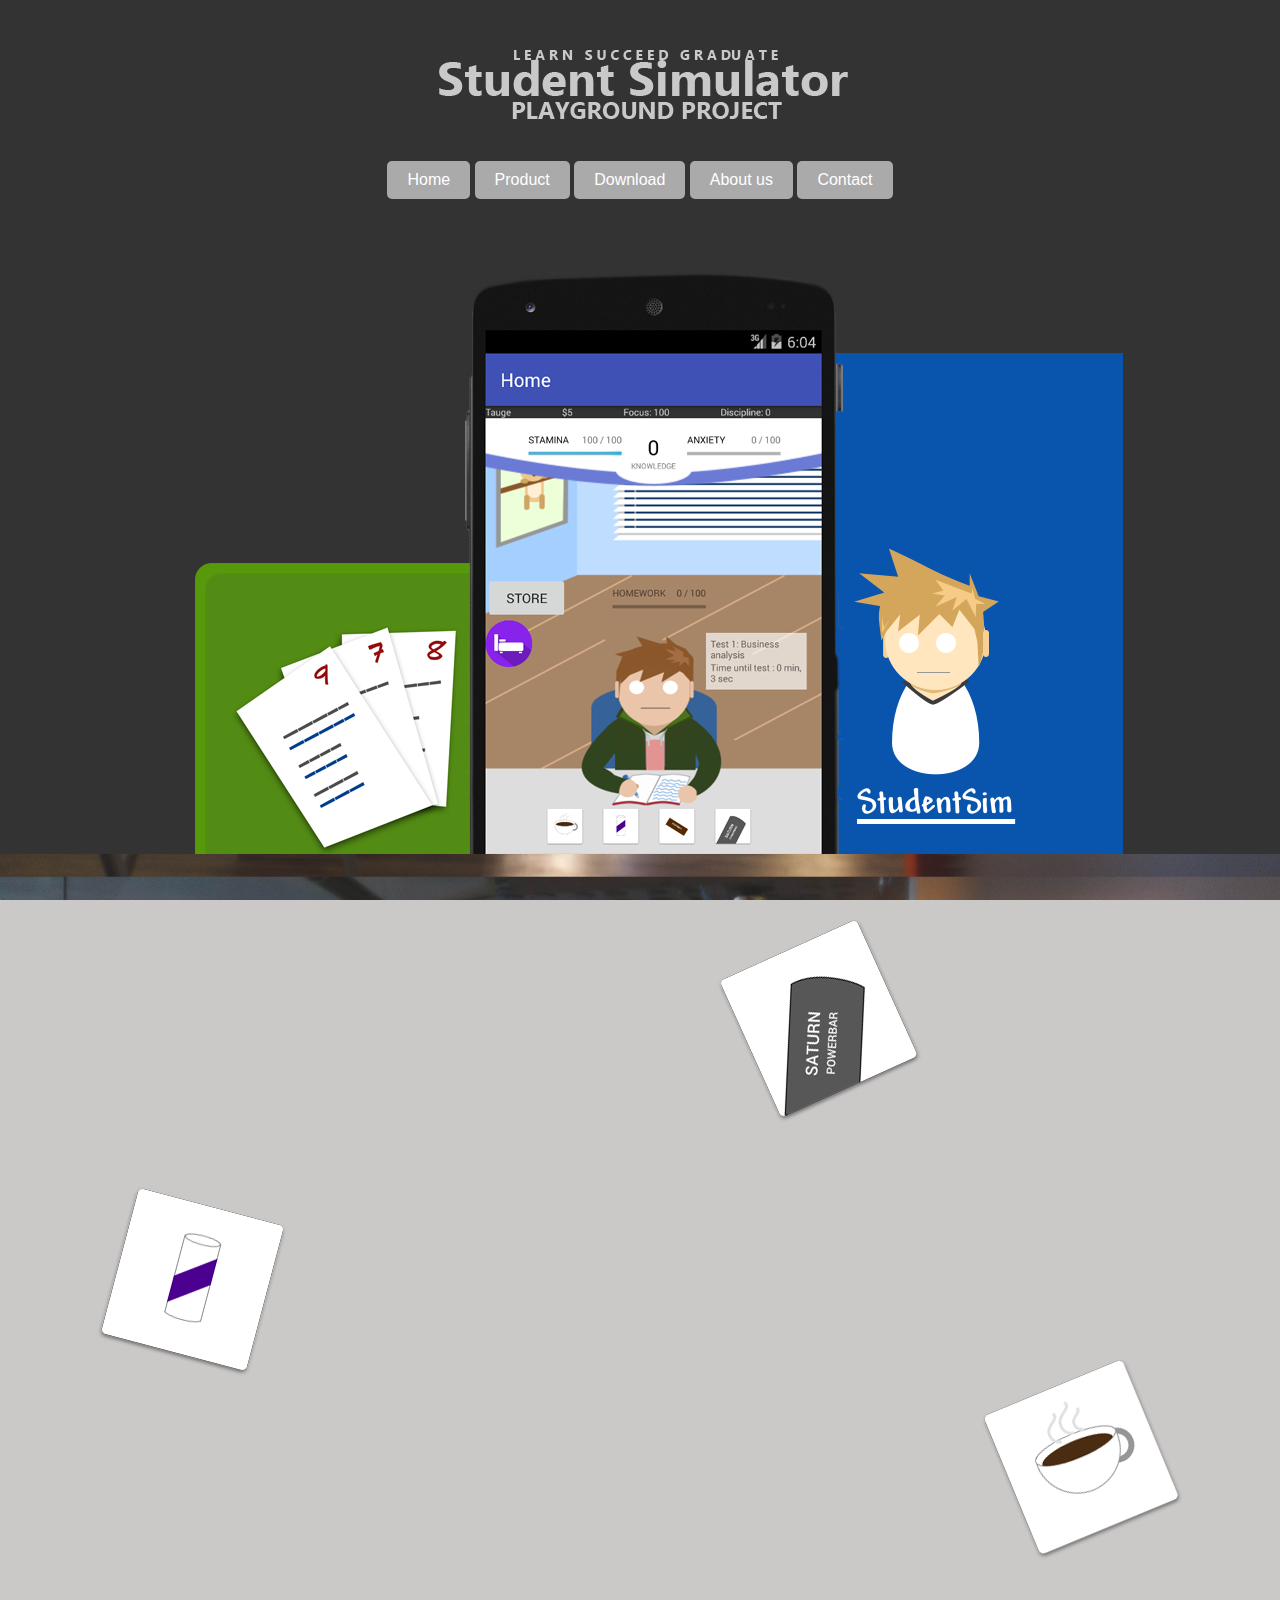
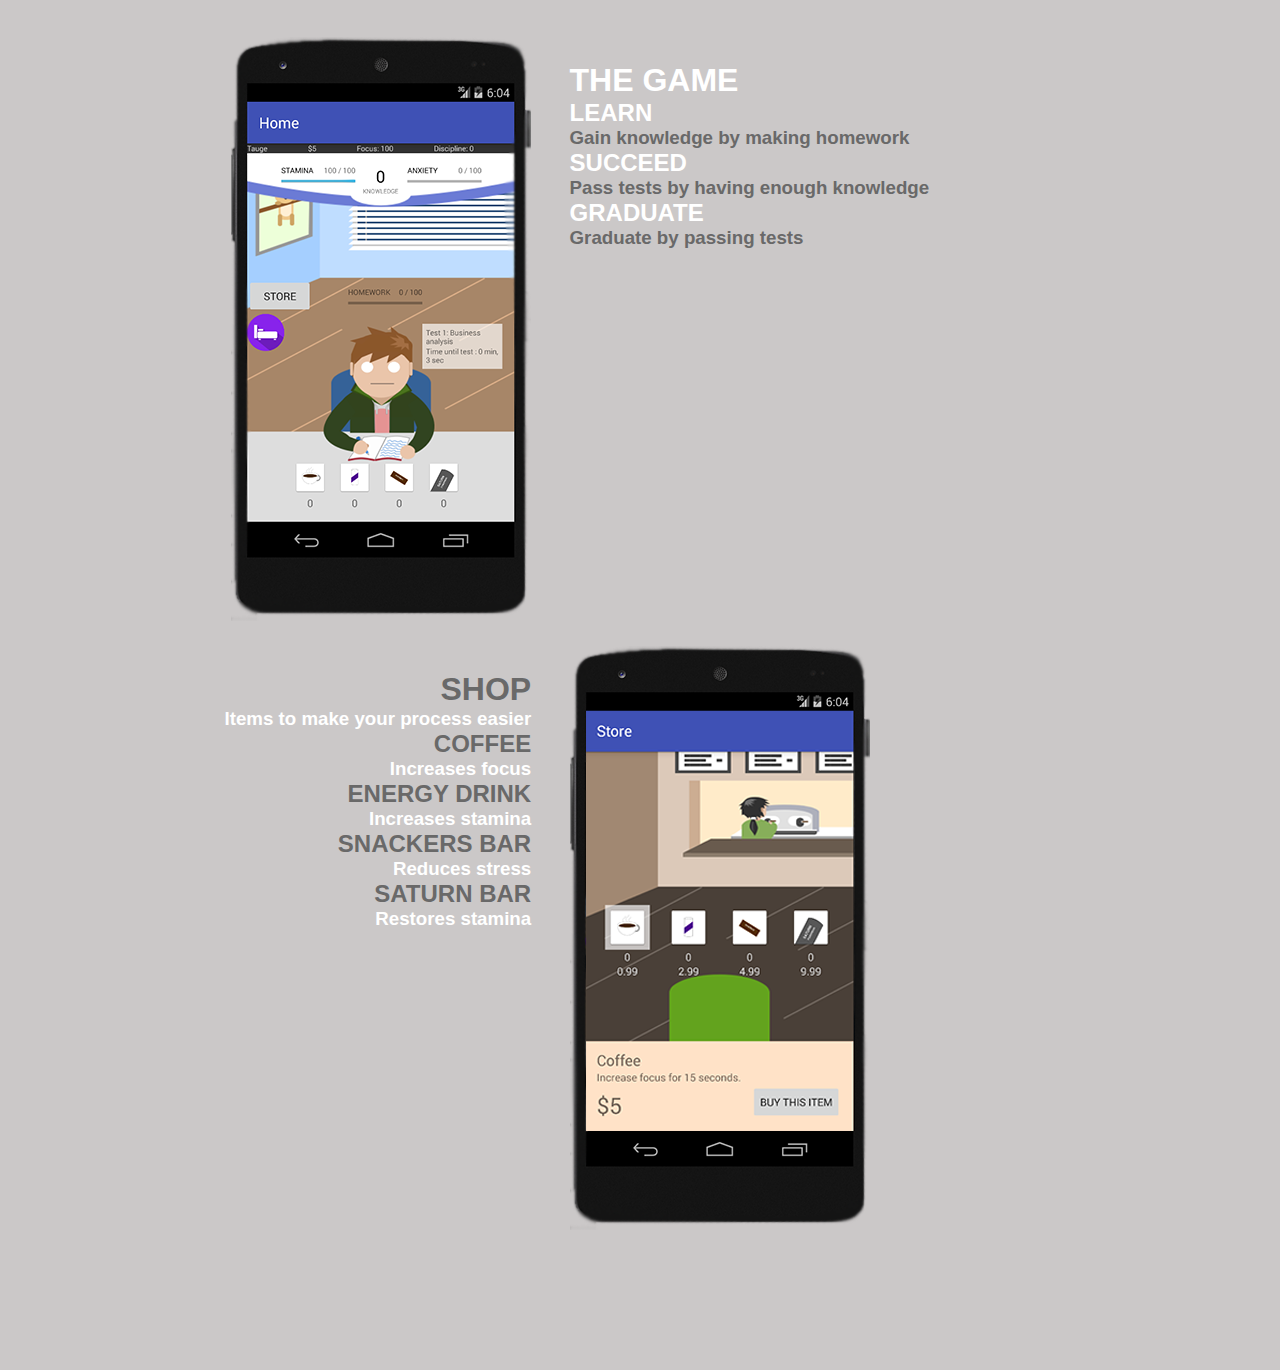
==== commit 610ac872: "Merge branch 'master' of https://github.com/mahomahoxd/WebDevAss2" ====
--- a/index.html
+++ b/index.html
@@ -4,7 +4,8 @@
     <meta charset="UTF-8">
     <title>About our app</title>
     <link rel="stylesheet" href="CSS/style.css">
-</head>
+	<script src="JS/script.js"></script>
+	</head>
 <body>
 <!--Top section includes navbar + image-->
     <header>
@@ -18,9 +19,8 @@
             <a class="navbarButton" href="contactus.html">Contact</a>
         </nav>
         <nav class="navbar2">
-            <label for="show-menu" class="show-menu">Show Menu</label>
-            <input type="checkbox" id="show-menu" role="button">
-            <ul>
+			<input type="button" id="show-menu" onclick="showMenu()" value="Show menu">
+			<ul id="ulmenu">
                 <li><a href="index.html">Home</a></li>
                 <li><a href="#theGame">Product</a></li>
                 <li><a href="download.html">Download</a></li>
@@ -95,11 +95,6 @@
             </div>
         </div>
     </div>
-    <footer>
-        <a href="index.html">Home</a>
-        <a href="download.html">Download</a>
-        <a href="aboutus.html">About us</a>
-        <a href="contactus.html">Contact</a>
-    </footer>
+
 </body>
 </html>--- a/CSS/style.css
+++ b/CSS/style.css
@@ -9,7 +9,7 @@
 
 /*Color for all the content below the header*/
 body{
-    background-color: #e5e5e5;
+    background-color: #cbc8c8;
 }
 
 /*Displays all the images standard in a block, along with left and right automatically*/
@@ -26,13 +26,6 @@
     float: left;
     margin: 12.5px 1.5% 12.5px 1.5%;
     width: 40%;
-}
-
-/*Footer*/
-footer {
-    background-color: black;
-    color: white;
-
 }
 
 /*CLASSES*/
@@ -121,6 +114,7 @@
 /*PARALLAX*/
 .parallax, .circleSection{
     background: url("../Images/classroom.jpg") repeat fixed 100%;
+	background-size:100%;
 }
 
 .parallax-inner, #circleSection-inner {
@@ -137,12 +131,13 @@
 /*The backgroundinfo div, along with the info + the images in it*/
 #backgroundInfo{
     width:100%;
+	margin-top:35px;
 }
 
 /*The images styling of the developers, border radius for mozilla,chrome and other browsers*/
 .developersImg{
     border-radius:150px;
-    -webkit-border-radius: 150px;
+	-webkit-border-radius: 150px;
     -moz-border-radius: 150px;
 }
 
@@ -185,7 +180,8 @@
     border-radius: 5px;
     color: white;
     padding: 5px 10px;
-    margin: 5px 0;
+    margin-top: 5px;
+	margin-bottom:35px;
     font-size: 16px;
 
     float:right;
@@ -203,7 +199,8 @@
     float:left;
 }
 #imageDownloadRight{
-    float:right;
+    margin-bottom:35px;
+	float:right;
 }
 
 /*The a href link that we transformed into looking like a button*/
@@ -219,7 +216,7 @@
 
 
 /*Tablets*/
-@media (min-width: 680px) and (max-width: 1024px)  {
+@media screen and (min-width: 680px) and (max-width: 1024px)  {
 
     #gameImg, #shopImg{
         display: none;
@@ -238,8 +235,8 @@
 }
 
 /*Smartphone*/
-@media (min-width: 240px) and (max-width:480px ) {
-
+
+@media screen and (max-width:680px ) {
     /*Hide images*/
     #gameImg, #gameImg2, #shopImg, #shopImg2, .parallax-inner {
         display: none;
@@ -289,35 +286,47 @@
     /*Make all menu links full width*/
     ul li, li a {
         width: 100%;
+		text-decoration:none;
+		color:white;
+		text-align:center;
+		display:block;
+		padding:2.5px 0;
     }
 
     .navbar {
         display: none;
     }
 
-    .show-menu {
+    #show-menu {
         display:block;
-    }
-
+		width:100%;
+		font-size:20px;
+		background-color:#0954ac;
+		color:white;
+		border-bottom:1px solid;
+		padding:5px;
+    }
+	
+	#ulmenu{
+		display:none;
+	}
+	
+	.navbar2{
+		display:block;
+	}
+	
     .navbar2 ul{
-        background-color: black;
-        font-family: "Calibri Light", "Century Gothic", "Arial";
-        border-bottom: 1px solid #e5e5e5;
+        background-color: white;
         color: white;
         display: block;
     }
 
     .navbar2 li{
-        background-color: black;
-        font-family: "Calibri Light", "Century Gothic", "Arial";
-        border-bottom: 1px solid #e5e5e5;
+        background-color: #1b2259;
         color: white;
         display: block;
     }
 
-    .navbar2 li:last-child {
-        border-bottom: none;
-    }
 
 
     .navbarButton {
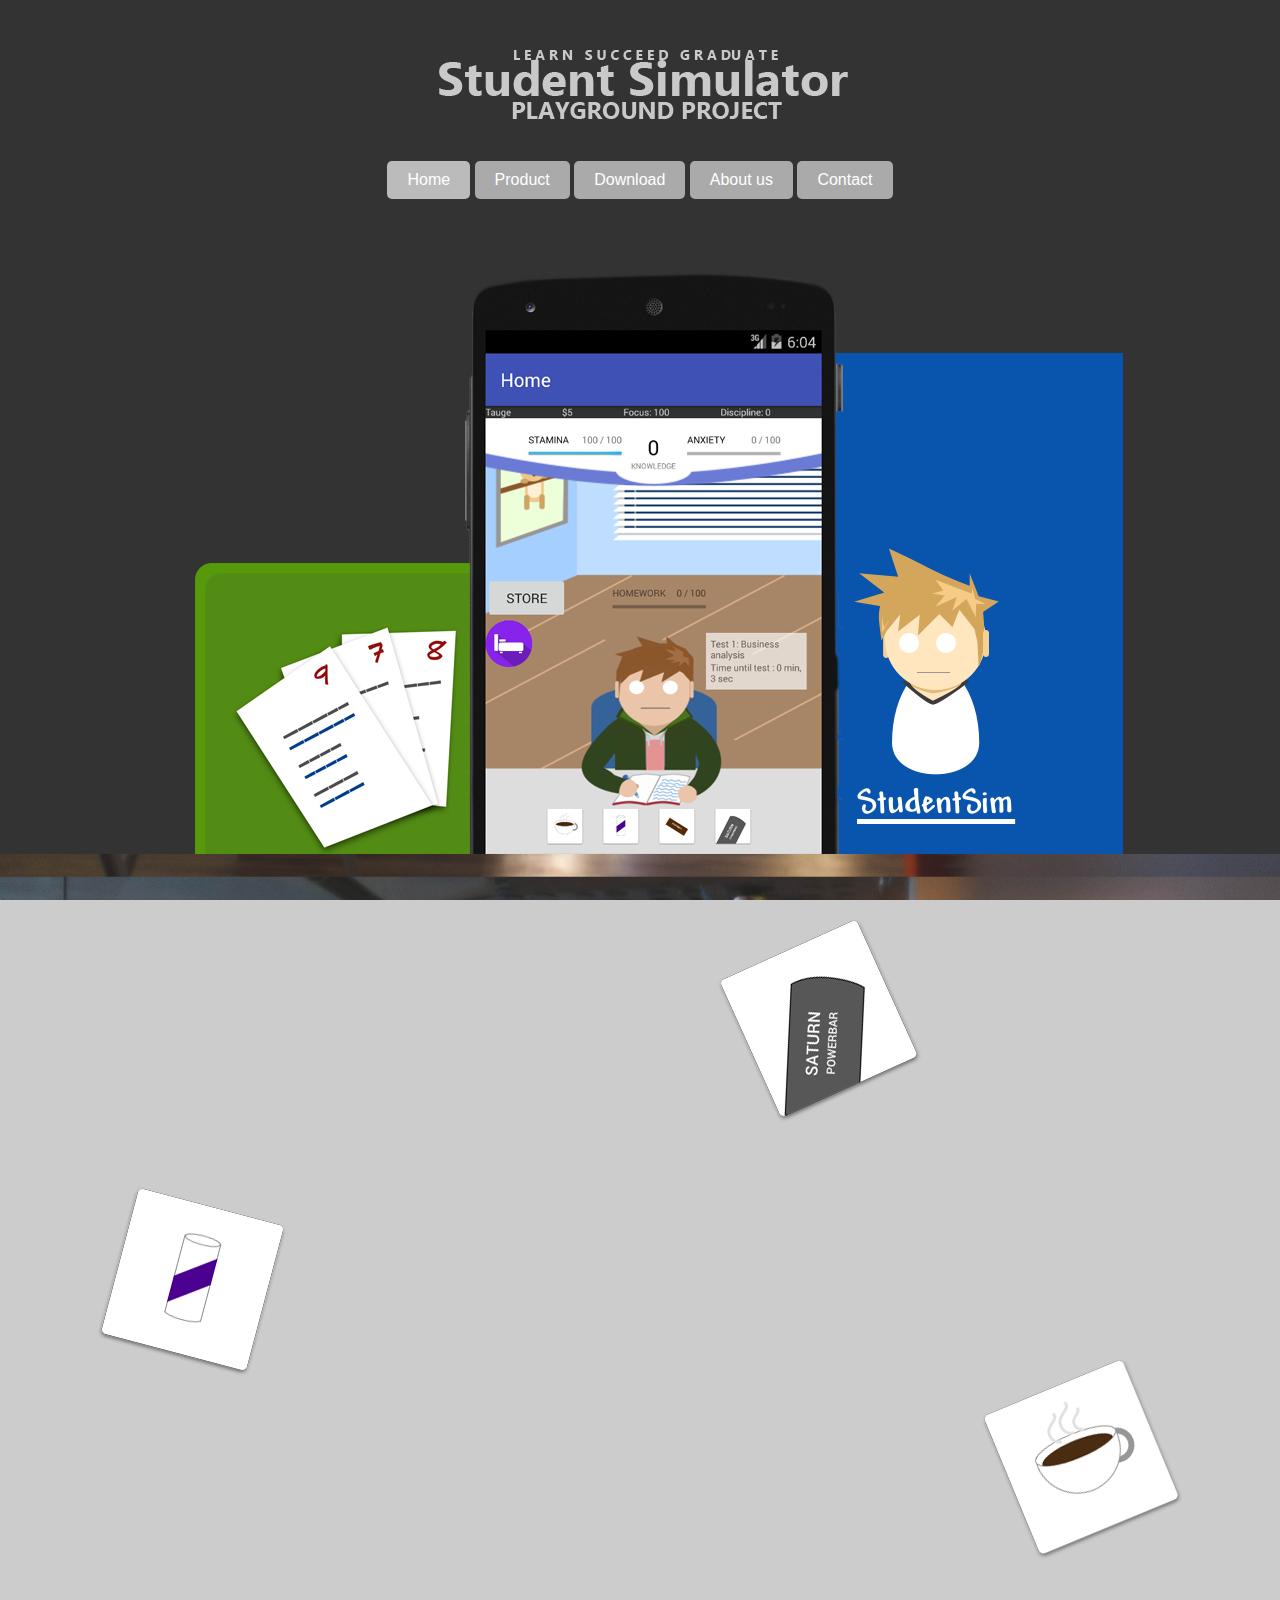
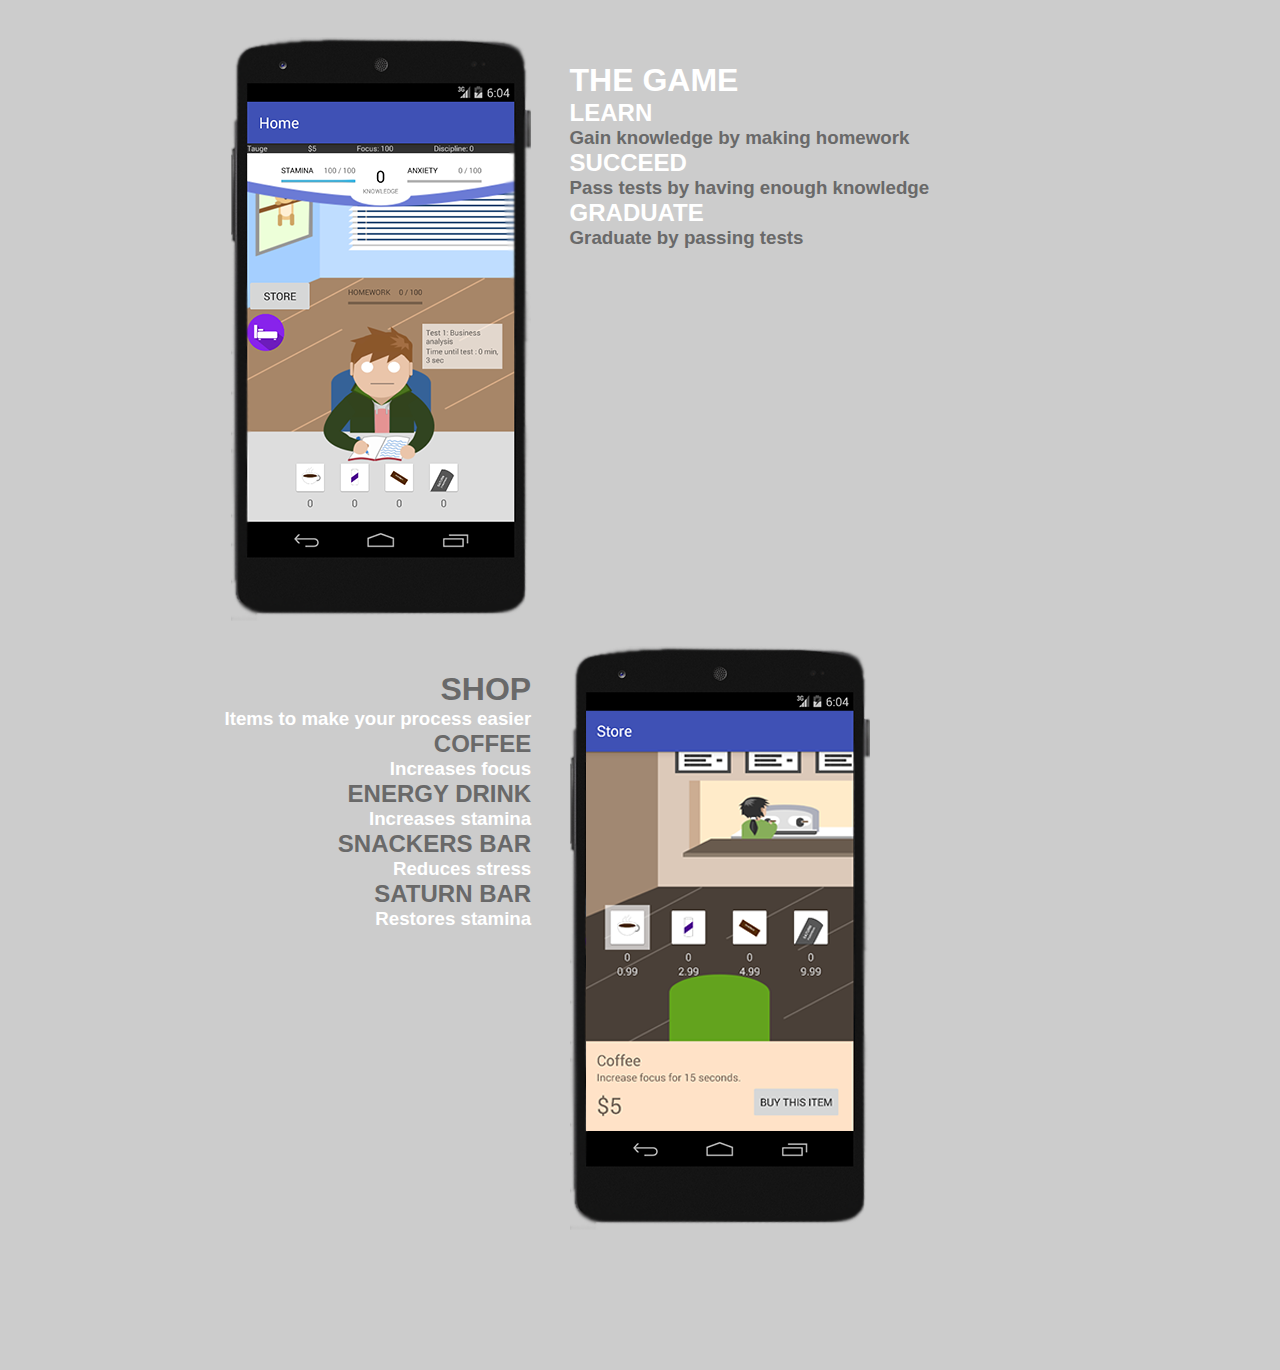
==== commit c0d2a14f: "final push" ====
--- a/index.html
+++ b/index.html
@@ -5,59 +5,52 @@
     <title>About our app</title>
     <link rel="stylesheet" href="CSS/style.css">
 	<script src="JS/script.js"></script>
-	</head>
+</head>
 <body>
 <!--Top section includes navbar + image-->
     <header>
         <nav class="navbar">
-            <img src="Images/logo.png" alt="Saxion Simulator logo">
-            <div class="menu-icon"></div>
-            <a class="navbarButton" href="index.html">Home</a>
-            <a class="navbarButton" href="#theGame">Product</a>
-            <a class="navbarButton" href="download.html">Download</a>
-            <a class="navbarButton" href="aboutus.html">About us</a>
-            <a class="navbarButton" href="contactus.html">Contact</a>
+            <a href="index.html"><img src="Images/logobig.png" alt="Saxion Simulator logo"></a>
+            <a class="navbarbuttoncurrent" href="index.html">Home</a>
+            <a class="navbarbutton" href="#gamesection">Product</a>
+            <a class="navbarbutton" href="download.html">Download</a>
+            <a class="navbarbutton" href="aboutus.html">About us</a>
+            <a class="navbarbutton" href="contactus.html">Contact</a>
         </nav>
-        <nav class="navbar2">
-			<input type="button" id="show-menu" onclick="showMenu()" value="Show menu">
-			<ul id="ulmenu">
+        <nav class="navbarmobile">
+			<input type="button" id="showmenubutton" onclick="showMenu()" value="Show menu">
+			<ul id="mobilemenu">
                 <li><a href="index.html">Home</a></li>
-                <li><a href="#theGame">Product</a></li>
+                <li><a href="#gamesection">Product</a></li>
                 <li><a href="download.html">Download</a></li>
                 <li><a href="aboutus.html">About us</a></li>
                 <li><a href="contactus.html">Contact</a></li>
             </ul>
         </nav>
     </header>
-
     <!--Top section-->
     <div class="group">
-        <div id="topSection">
-
+        <div id="headersection">
         </div>
     </div>
-
-
     <!--Paralax img-->
     <div class="group">
-        <div class="parallax">
+        <div class="middlesectionindex">
             <div>
-                <div class="parallax-inner">
-                    <img src="Images/icons.png" alt="Powerups image">
+                <div class="middlesectionindexinner">
+                    <img src="Images/powerups.png" alt="Powerups image">
                 </div>
             </div>
 
         </div>
     </div>
-
-
     <!--Game section-->
     <div class="group">
         <section>
-            <img id="gameImg" src="Images/g1.png" alt="Game image 1">
-            <img id="gameImg2" src="Images/g2.png" alt="Game image 2">
+            <img id="gameimagebig" src="Images/gameexamplebig.png" alt="Game image 1">
+            <img id="gameimagesmall" src="Images/gameexamplesmall.png" alt="Game image 1">
         </section>
-        <section id="theGame">
+        <section id="gamesection">
             <h1>THE GAME</h1>
             <h2>LEARN</h2>
             <h3>Gain knowledge by making homework</h3>
@@ -67,7 +60,6 @@
             <h3>Graduate by passing tests</h3>
         </section>
     </div>
-
     <!--Shop section-->
     <div class="group2">
         <section>
@@ -83,18 +75,16 @@
             <h3>Restores stamina</h3>
         </section>
         <section>
-            <img id="shopImg" src="Images/s1.png" alt="Game image 3">
-            <img id="shopImg2" src="Images/s2.png" alt="Game image 4">
+            <img id="shopimagebig" src="Images/shopexamplebig.png" alt="Game image 2">
+            <img id="shopimagesmall" src="Images/shopexamplesmall.png" alt="Game image 2">
         </section>
     </div>
-
     <!--Circle section(parallax)-->
     <div class="group">
-        <div class="circleSection">
-            <div id="circleSection-inner">
+        <div class="bottomsectionindex">
+            <div id="bottomsectionindexinner">
             </div>
         </div>
     </div>
-
 </body>
 </html>--- a/CSS/style.css
+++ b/CSS/style.css
@@ -1,5 +1,5 @@
 /*Desktop design mainly, differences are corrected in the @media tags below*/
-/*Set font family and standard values for everything*/
+/*Set font family and standard values for everything, Also all the main tags are here*/
 *{
     margin: 0;
     padding: 0;
@@ -9,15 +9,14 @@
 
 /*Color for all the content below the header*/
 body{
-    background-color: #cbc8c8;
+    background-color: #CCC;
 }
 
 /*Displays all the images standard in a block, along with left and right automatically*/
 img{
     display: block;
-    margin-left: auto;
     max-width: 100%;
-    margin-right: auto;
+	margin:0 auto;
     height: auto;
 }
 
@@ -32,28 +31,17 @@
 .navbar {
     padding: 15px 0;
     text-align: center;
-    background-color: #333333;
-}
-
-.navbar2{
+    background-color: #333;
+}
+
+.navbarmobile{
     display: none;
 }
 
 
-.show-menu {
-    font-family: "Helvetica Neue", Helvetica, Arial, sans-serif;
-    text-decoration: none;
-    color: #fff;
-    background: greenyellow;
-    text-align: center;
-    padding: 10px 0;
-    display: none;
-}
-
-
 /*main navbar button*/
-.navbarButton {
-    background-color: #aaaaaa;
+.navbarbutton {
+    background-color: #AAA;
     border-radius: 5px;
     color: white;
     padding: 10px 20px;
@@ -62,13 +50,27 @@
     text-decoration: none;
 }
 
+.navbarbutton:hover{
+	background-color:#BBB;
+}
+
+/*Style for the navbarbutton, the current page that the user is on*/
+.navbarbuttoncurrent{
+	background-color:#BBB;
+    border-radius: 5px;
+    color: white;
+    padding: 10px 20px;
+    margin: 5px 0;
+    display: inline-block;
+    text-decoration: none;
+}
 
 /*Homepage*/
 /*TOP SECTION*/
-#topSection{
-    background-color: #333333;
+#headersection{
+    background-color: #333;
     width: 100%;
-    background-image: url("../Images/headerimg.png");
+    background-image: url("../Images/headerimgbig.png");
     height:635px;
     background-repeat:no-repeat;
     background-position:center;
@@ -77,7 +79,6 @@
 /*GROUPS for the sections with group being left and group2 being right*/
 .group{
     clear: both;
-    height: 20%;
 }
 
 .group2 {
@@ -98,44 +99,44 @@
 }
 
 /*The images for a bigger resolution*/
-#gameImg{
+#gameimagebig{
 	float:right;
 }
 
-#shopImg{
+#shopimagebig{
 	float:left;
 }
 
 /*The images for a lower resolution*/
-#gameImg2, #shopImg2{
+#gameimagesmall, #shopimagesmall{
     display: none;
 }
 
 /*PARALLAX*/
-.parallax, .circleSection{
+.middlesectionindex, .bottomsectionindex{
     background: url("../Images/classroom.jpg") repeat fixed 100%;
 	background-size:100%;
 }
 
-.parallax-inner, #circleSection-inner {
+.middlesectionindexinner, #bottomsectionindexinner {
     padding: 5% 0;
 }
 
 /*about us page*/
 /*Centers content horizontally of About us */
-.centerContent{
+.centercontentaboutus{
     width:600px;
     margin:0 auto;
 }
 
 /*The backgroundinfo div, along with the info + the images in it*/
-#backgroundInfo{
+#backgroundinfo{
     width:100%;
 	margin-top:35px;
 }
 
 /*The images styling of the developers, border radius for mozilla,chrome and other browsers*/
-.developersImg{
+.developerimage{
     border-radius:150px;
 	-webkit-border-radius: 150px;
     -moz-border-radius: 150px;
@@ -152,7 +153,7 @@
 
 /*Contact page*/
 /*Centers content horizontally of contact*/
-.centerContentContact{
+.centercontentcontact{
     width:550px;
     margin:35px auto 0px auto;
 }
@@ -171,25 +172,28 @@
     font-size:15px;
 }
 
-#messageInput{
+#messageinput{
 	width:100%;
 }
 
-#frmContactSubmitButton{
-    background-color: #3498db;
+#contactsubmitbutton{
+    background-color: #39D;
     border-radius: 5px;
     color: white;
     padding: 5px 10px;
     margin-top: 5px;
 	margin-bottom:35px;
     font-size: 16px;
-
     float:right;
+}
+
+#contactsubmitbutton:hover{
+	background-color: #27A;
 }
 
 /*Download page*/
 /*Centers content horizontally of download*/
-.centerContentDownload{
+.centercontentdownload{
     width:550px;
     margin:35px auto 0px auto;
 }
@@ -198,13 +202,13 @@
 #requirements{
     float:left;
 }
-#imageDownloadRight{
+#imagedownloadright{
     margin-bottom:35px;
 	float:right;
 }
 
 /*The a href link that we transformed into looking like a button*/
-.downloadLink{
+.downloadlink{
     background-color: green;
     border-radius: 5px;
     color: white;
@@ -214,31 +218,32 @@
     text-decoration: none;
 }
 
+.downloadlink:hover{
+	background-color:darkgreen;
+}
 
 /*Tablets*/
 @media screen and (min-width: 680px) and (max-width: 1024px)  {
 
-    #gameImg, #shopImg{
+    #gameimagebig, #shopimagebig{
         display: none;
     }
 
-    #gameImg2, #shopImg2{
+    #gameimagesmall, #shopimagesmall{
         display: block;
     }
 	
-	#topSection{
+	#headersection{
 		background-size:100%;
 		height:380px;
 	}
-
-    /*different navbar*/
 }
 
 /*Smartphone*/
 
 @media screen and (max-width:680px ) {
     /*Hide images*/
-    #gameImg, #gameImg2, #shopImg, #shopImg2, .parallax-inner {
+    #gameimagebig, #gameimagesmall, #shopimagebig, #shopimagesmall, .middlesectionindexinner {
         display: none;
     }
 
@@ -264,12 +269,12 @@
         margin: 0 auto;
     }
 
-    #imageDownloadRight {
+    #imagedownloadright {
         float: none;
         margin-top: 10px;
     }
 
-    #topSection {
+    #headersection {
         background-image: url("../Images/homepage-mobile.png");
         height: 150px;
         background-size: 100%;
@@ -297,40 +302,38 @@
         display: none;
     }
 
-    #show-menu {
+    #showmenubutton {
         display:block;
 		width:100%;
 		font-size:20px;
-		background-color:#0954ac;
+		background-color:#15A;
 		color:white;
 		border-bottom:1px solid;
 		padding:5px;
     }
 	
-	#ulmenu{
+	#mobilemenu{
 		display:none;
 	}
 	
-	.navbar2{
+	.navbarmobile{
 		display:block;
 	}
 	
-    .navbar2 ul{
+    .navbarmobile ul{
         background-color: white;
         color: white;
         display: block;
     }
 
-    .navbar2 li{
-        background-color: #1b2259;
+    .navbarmobile li{
+        background-color: #225;
         color: white;
         display: block;
     }
 
-
-
-    .navbarButton {
-        background-color: #aaaaaa;
+    .navbarbutton {
+        background-color: #AAA;
         border-radius: 5px;
         color: white;
         padding: 10px 20px;
@@ -338,19 +341,16 @@
         text-decoration: none;
     }
 
-
     /*PARALLAX*/
-    .parallax, .circleSection {
+    .middlesectionindex, .bottomsectionindex {
         background: black;
     }
 
-    .centerContent, .centerContentDownload {
+    .centercontentaboutus, .centercontentdownload {
         width: 310px;
     }
 
-    textarea, .centerContentContact {
+    textarea, .centercontentcontact {
         width: 280px;
     }
-
-
-}
+}
